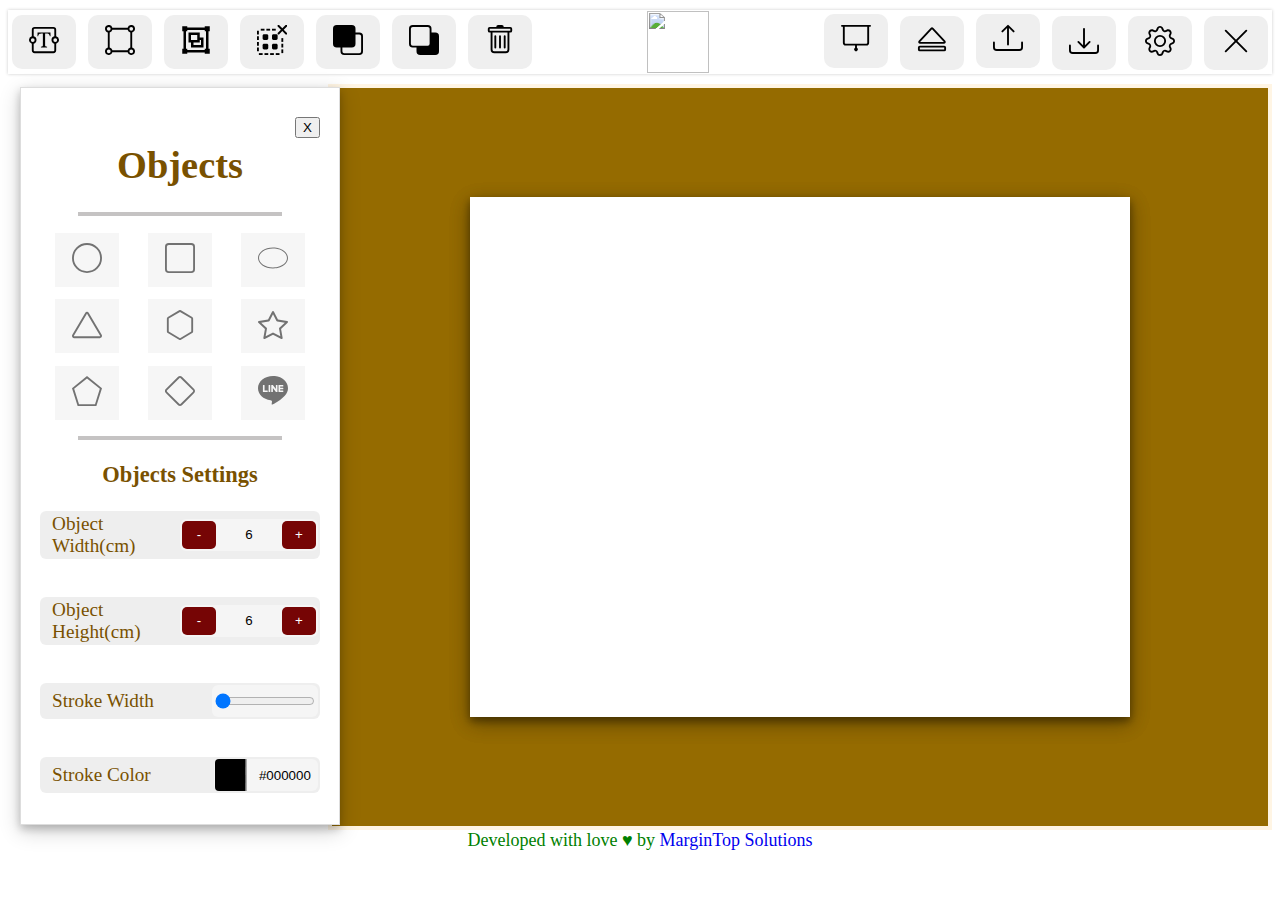
==== index.html @ 61564633 "delete btn + clear bg image" ====
<!DOCTYPE html>
<html>

<head>
  <meta charset="UTF-8">
  <meta name="viewport" content="width=device-width, initial-scale=1">
  <link rel="stylesheet" href="editor.css" />
  <!-- fonts from google -->
  <link rel="stylesheet" href="https://fonts.googleapis.com/css?family=Audiowide|Sofia|Trirong">
  <script src="https://ajax.googleapis.com/ajax/libs/jquery/2.1.1/jquery.min.js"></script>
  <script src="js/fabric.js"></script>
  <script>
    var myImageSRC;
    const onClick = (event) => {
      console.log(event.srcElement.id);
      myImageSRC = document.getElementById(event.srcElement.id).src
      console.log(myImageSRC);
    }
    function updateDiv() {
      var xhttp = new XMLHttpRequest();
      xhttp.onreadystatechange = function () {
        if (this.readyState == 4 && this.status == 200) {
          document.getElementById("fooBar").innerHTML =
            this.responseText;
          var descendents = fooBar.getElementsByTagName('*');

          var i, e, d;
          for (i = 0; i < descendents.length; ++i) {
            e = descendents[i];
            e.addEventListener('mousedown', onClick);
          }
        }
      };
    }
  </script>

  <title>Editor</title>
</head>



<!-- <body onload="ifm.src='upload.html'"> -->

<body>
  <div class="toolbar" id="toolbar">
    <div class="main-buttons">
      <!-- aria-label="..." on the control -->
      <!-- <div class="tooltip">
      <span class="tooltiptext">Add Text</span>

      <button id="text1" onclick="addtext(canvas)">
        <img src="Icons/fonts.svg" alt="Bootstrap" width="32" height="32">
      </button>
    </div> -->
      <div class="tooltip">
        <span class="tooltiptext">Add Textarea</span>
        <button id="textarea1" onclick="addtextarea(canvas)">
          <img src="Icons/textarea-t.svg" alt="Bootstrap" width="32" height="32">
        </button>
      </div>
      <div class="tooltip">
        <span class="tooltiptext">Add Objects</span>

        <button id="shapes1" onclick="openshapespop()">
          <img src="Icons/bounding-box-circles.svg" alt="Bootstrap" width="32" height="32">
        </button>
      </div>
      <div class="tooltip">
        <span class="tooltiptext">Group</span>
        <button id="group1" onclick="groupObjects()">
          <img src="Icons/group-43.svg" alt="Bootstrap" width="39" height="39">
        </button>
      </div>
      <div class="tooltip">
        <span class="tooltiptext">Ungroup</span>
        <button id="ungroup1" onclick="ungroupObjects()">
          <img src="Icons/ungroup.svg" alt="Bootstrap" width="32" height="32">
        </button>
      </div>
      <div class="tooltip">
        <span class="tooltiptext">Bring to Front</span>
        <button id="front1" onclick="sendSelectedObjectforward()">
          <img src="Icons/front.svg" alt="Bootstrap" width="32" height="32">
        </button>
      </div>
      <div class="tooltip">
        <span class="tooltiptext">Sent Back</span>
        <button id="back1" onclick="sendSelectedObjectBack()">
          <img src="Icons/back.svg" alt="Bootstrap" width="32" height="32">
        </button>
      </div>
      <div class="tooltip">
        <span class="tooltiptext">Delete</span>
        <button id="delete1" onclick="deleteSelectedObjectsFromCanvas()">
          <img src="Icons/trash.svg" alt="Bootstrap" width="32" height="32">
        </button>
      </div>
    </div>
    <div class="logo">
      <img src="https://m.verifyd.org/file/engines/1/verifyd-icon.svg" height="62" width="62" alt="">
    </div>
    <div class="extended-buttons">
      <div class="tooltip">
        <span class="tooltiptext">Upload JSON</span>
        <a id="JSONUpload" href="#">
          <button id="uploadJSON">
            <div class="upload-btn-wrapper">
              <img src="Icons/easel3.svg" alt="Upload" width="32" height="32">
              <input id="jsonFileInput" type="file" accept=".json">
            </div>
          </button>
        </a>
      </div>
      <div class="tooltip">
        <span class="tooltiptext">Export JSON</span>
        <a id="JSONDownload" href="#">
          <button id="saveJSON">
            <img src="Icons/eject.svg" alt="Bootstrap" width="32" height="32">
          </button>
        </a>
      </div>
      <div class="tooltip">
        <span class="tooltiptext">Upload Image</span>
        <button id="upload1">
          <div class="upload-btn-wrapper">
            <img src="Icons/upload.svg" alt="Bootstrap" width="32" height="32">
            <Input id="myImg" type="file" accept="Image/">
          </div>
        </button>
      </div>
      <div class="tooltip">
        <span class="tooltiptext">Save</span>
        <a id="lnkDownload" href="#">
          <button id="save1">
            <img src="Icons/download.svg" alt="Bootstrap" width="32" height="32">
          </button>
        </a>
      </div>
      <div class="tooltip">
        <span class="tooltiptext">Settings</span>
        <button id="setting1" onclick="openForm()">
          <img src="Icons/gear.svg" alt="Bootstrap" width="32" height="32">
        </button>
      </div>
      <!-- <div class="tooltip">
      <span class="tooltiptext">Restore Canvas</span>
      <button id="clear1" onclick="restoreCanvas(canvas, svgState, bgUrl)">
        <img src="Icons/arrow-counterclockwise.svg" alt="Bootstrap" width="32" height="32">
      </button>
    </div> -->
      <div class="tooltip">
        <span class="tooltiptext">Clear Canvas</span>
        <button id="clear1" onclick="clearCanvas(canvas, svgState)">
          <img src="Icons/x-lg.svg" alt="Bootstrap" width="32" height="32">
        </button>
      </div>
    </div>
  </div>

  <div class="zoh0" style="margin-top: 10px;">
    <div class="zoh2" id="userInputWindow" style="margin: auto;">
      <canvas id="zbcanvas" style="box-shadow: 0 4px 8px 0 rgb(0 0 0 / 20%), 0 6px 20px 0 rgb(0 0 0 / 19%);"></canvas>
    </div>
    <!--<div class="zoh3">
     <div>
<h5 style="margin-block-start: 0.5em; margin-block-end: 0.5em; font-size: 36px;">Images</h5>
<div class="sidebar">
<div id="fooBar" class="item1">
</div>
</div>
<iframe id="ifm" style="height: 100px; width:270px; border: none;" title="Iframe Example"></iframe>
</div>
  </div> -->
  </div>
  <div class="Footer">
    Developed with love &#9829 by
    <a href="https://margintopsolutions.com.np/">MarginTop Solutions</a>
  </div>

  <div id="mydiv" class="zohpopup">
    <button class="increase" onclick="closediv()" style="float: right;margin-top: 10px;">X</button>
    <h1>Text Properties</h1>
    <hr>

    <div id="text-controls-additional" class="zohinpop">
      <div class="input-container">
        <label for="text-lines-bg-color">Text Color</label>
        <div class="custom-number-input">
          <input id="colorPicker" value="#000000" data-jscolor="{}" id="text-color" size="10"
            style="border-radius: 4px;">
        </div>
      </div>
      <div class="input-container">
        <div style="display: flex; flex-wrap: wrap; gap: 2rem;">
          <div>
            <input type='checkbox' name='fonttype' id="text-cmd-bold">Bold</input>
          </div>
          <div>
            <input type='checkbox' name='fonttype' id="text-cmd-italic">Italic</input>
          </div>
          <div>
            <input type='checkbox' name='fonttype' id="text-cmd-underline">Underline</input>
          </div>
          <div>
            <input type='checkbox' name='fonttype' id="text-cmd-linethrough">Linethrough</input>
          </div>
          <div>
            <input type='checkbox' name='fonttype' id="text-cmd-overline">Overline</input>
          </div>

        </div>
      </div>

      <div class="input-container">
        <label for="font-family" style="display:inline-block">Font family:</label>
        <select id="font-family">
          <option value="system-ui" selected>same as system</option>
          <option value="arial">Arial</option>
          <option value="helvetica">Helvetica</option>
          <option value="myriad pro">Myriad Pro</option>
          <option value="delicious">Delicious</option>
          <option value="verdana">Verdana</option>
          <option value="georgia">Georgia</option>
          <option value="courier">Courier</option>
          <option value="comic sans ms">Comic Sans MS</option>
          <option value="impact">Impact</option>
          <option value="cursive">Cursive</option>
          <option value="serif">Serif</option>
          <option value="sans-serif">Sans-serif</option>
          <option value="math">Math</option>
          <option value="fantasy">fantasy</option>
          <option value="monospace">monospace</option>
          <option value="emoji">emoji</option>
          <option value="sofia">Sofia</option>
        </select>
      </div>

      <div class="input-container">
        <label for="text-align" style="display:inline-block">Text align:</label>
        <select id="text-align">
          <option value="left">Left</option>
          <option value="center">Center</option>
          <option value="right">Right</option>
          <option value="justify">Justify</option>
        </select>
      </div>


      <div class="input-container">
        <label>Font Size</label>
        <div class="custom-number-input">
          <button class="decrease" onclick="txtwidminus(this.val)">-</button>
          <input min="1" value="16" id="text-font-size">
          <button class="increase" onclick="txtwidplus(this.val)">+</button>
        </div>
      </div>


      <div class="input-container">
        <label for="text-lines-bg-color">Back Color</label>
        <div class="custom-number-input">
          <input id="text-lines-bg-color" value="#ffffff" data-jscolor="{}" id="text-color" size="10"
            style="border-radius: 4px;">
        </div>
      </div>

      <div class="input-container">
        <label for="text-lines-bg-color">Stroke Color</label>
        <div class="custom-number-input">
          <input id="text-stroke-color" value="#000000" data-jscolor="{}" id="text-color" size="10"
            style="border-radius: 4px;">
        </div>
      </div>

      <div class="input-container">
        <label>Stroke Width</label>
        <div class="custom-number-input">
          <button class="decrease" onclick="txtstrokeminus(this.val)">-</button>
          <input min="1" value="1" id="text-stroke-width">
          <button class="increase" onclick="txtstrokeplus(this.val)">+</button>
        </div>
      </div>
      <hr>
    </div>
  </div>

  <div class="canpropopup" id="myform">
    <button onclick="closeForm()" style="float: right ;margin-top: 10px;">X</button>
    <h3>Canvas Properties</h3>
    <hr>
    <div class="input-container">
      <label>Canvas Width(cm)</label>
      <div class="custom-number-input">
        <button onclick="substcan()">-</button>
        <input min="1" placeholder="18" value="18" onchange="updtcanw(this.value)" id="enterCanvasWidth">
        <button onclick="additioncan()">+</button>
      </div>
    </div>

    <div class="input-container">
      <label>Canvas Height(cm)</label>
      <div class="custom-number-input">
        <button onclick="substcanhie()">-</button>
        <input min="1" placeholder="14" value="14" onchange="updtcanh(this.value)" id="enterCanvasHeight">
        <button onclick="additioncanhie()">+</button>
      </div>
    </div>

    <div class="input-container">
      <label>Background Color</label>
      <div class="custom-number-input">
        <input id="colorPicker2" value="" data-jscolor="{}" id="text-color" size="10" style="border-radius: 4px;">
      </div>
    </div>

    <div class="input-container">
      <label>Background Image</label>
      <button id="upload1">
        <div class="upload-btn-wrapper">
          <img src="Icons/upload.svg" alt="Bootstrap" width="32" height="32">
          <Input id="file2" type="file" accept="Image/">
        </div>
      </button>
    </div>

    <div style="margin-top: 1rem;">
      <button onclick="clearbgImage()"
        style="background: #760505; padding: 10px; color: white; font-size: 1.2rem; border-radius: 14px;">
        Clear BG Image
      </button>
    </div>
    <hr>
  </div>

  <div id="shapespop" class="shapepopup">
    <button class="increase" onclick="closeshapespop()" style="float: right">X</button>
    <h1>Objects</h1>
    <hr>
    <div class="shape">
      <button class="add_shape" id="circle" data-rel="circle">
        <img src="Icons/circle.svg" draggable="false" alt="Bootstrap" width="32" height="32">
      </button>
      <button class="add_shape" id="rectangle" data-rel="rectangle">
        <img src="Icons/square.svg" draggable="false" alt="Bootstrap" width="32" height="32">
      </button>
      <button class="add_shape" id="text1" data-rel="ellipse">
        <img src="Icons/ellipse.svg" draggable="false" alt="Bootstrap" width="32" height="32">
      </button>
      <button class="add_shape" id="triangle" data-rel="triangle">
        <img src="Icons/triangle.svg" draggable="false" alt="Bootstrap" width="32" height="32">
      </button>
      <button class="add_shape" id="hexagon" data-rel="hexagon">
        <img src="Icons/hexagon.svg" draggable="false" alt="Bootstrap" width="32" height="32">
      </button>
      <button class="add_shape" id="star" data-rel="star">
        <img src="Icons/star.svg" draggable="false" alt="Bootstrap" width="32" height="32">
      </button>
      <button class="add_shape" id="pentagon" data-rel="pentagon">
        <img src="Icons/pentagon.svg" draggable="false" alt="Bootstrap" width="32" height="32">
      </button>
      <button class="add_shape" id="diamond" data-rel="diamond">
        <img src="Icons/diamond.svg" draggable="false" alt="Bootstrap" width="32" height="32">
      </button>
      <button class="add_shape" id="line" data-rel="line">
        <img src="Icons/line.svg" draggable="false" alt="Bootstrap" width="32" height="32">
      </button>
    </div>
    <hr>
    <h3 style="margin-top: 1em; margin-bottom: 1em;">Objects Settings</h3>
    <div style="overflow-y: hidden; display: flex; flex-direction: column; justify-content: space-around; gap: 2em;">
      <div class="input-container">
        <label>Object Width(cm)</label>
        <div class="custom-number-input">
          <button class="decrease" onclick="Osubstcan()">-</button>
          <input min="1" placeholder="6" value="6" onchange="OcanWit(this.value)" id="objectWidth">
          <button class="increase" onclick="Oadditioncan()">+</button>
        </div>
      </div>

      <div class="input-container">
        <label>Object Height(cm)</label>
        <div class="custom-number-input">
          <button class="decrease" onclick="Osubstcanhie()">-</button>
          <input min="1" placeholder="6" value="6" onchange="Ocanhie(this.value)" id="objectHeight">
          <button class="increase" onclick="Oadditioncanhie()">+</button>
        </div>
      </div>
      <div class="input-container">
        <label>Stroke Width</label>
        <div class="custom-number-input" bind-value-to="strokeWidth">
          <input min="1" value="1" style="width: 100px !important;" type="range" id="control_border">
        </div>
      </div>
      <div class="input-container">
        <label for="text-lines-bg-color">Stroke Color</label>
        <div class="custom-number-input">
          <input id="strokeColor" value="#000000" data-jscolor="{}" size="10" style="border-radius: 4px;">
        </div>
      </div>
      <div class="input-container">
        <label for="text-lines-bg-color">Color</label>
        <div class="custom-number-input">
          <input id="colorPicker1" value="#ffffff" data-jscolor="{}" id="text-color">
        </div>
      </div>
    </div>
  </div>
  <div>
  </div>
</body>
<script src="js/jscolor.js"></script>
<script src="js/jscolor.min.js"></script>
<script src="js/editor-pop.js"></script>
<script src="js/editor.js"></script>

</html>
---- editor.css ----
body{
  overflow: hidden;
}

.header {
  display: flex;
  flex-direction: row;
  /* background-color: #f9d561;
  border: 1px solid green; */
  height: 80px;
  box-shadow: 0 4px 8px 0 rgba(0, 0, 0, 0.2), 0 6px 20px 0 rgba(0, 0, 0, 0.19);
}

.side2 {
  align-items: center;
  margin-left: 100px;
  width: 5%;
  border: 1px solid green;

}

.side3 {
  width: 5%;
  align-items: center;
  margin-top: 13px;
  margin-left: 160px;
  border: 1px solid green;
}

div.zoh0 {
  display: flex;
  flex-direction: row;
  align-items: center;
  justify-content: space-between;
  margin-top: 10px;
  margin-left: 25vw;
  height: 82vh;
  border: 4px solid rgb(255, 245, 228);
  background-color: #956b00;
}

.Footer {
  font-size: 18px;
  /* margin-top: 0px; */
  /* position: fixed; */
  bottom: 20px;
  width: 100%;
  text-align: center;
  color: green;
}

.Footer a{
  text-decoration: none;
}

div.shape {
  line-height: 3.2;
  display: flex;
  flex-wrap: wrap;
  justify-content: space-around;
  align-items: center;
  margin-top: 10px;
  overflow: scroll;
  overflow-x: hidden;
  height: 200px;
}

.shape button {
  width: 64px;
  border-radius: 10px;
  height: 54px;
  opacity: .55;
  clear: both;
  margin: 5px;
  border: 0;
  border-radius: unset;
  outline: none;
}

.shape button.active,
.shape button:hover {
  opacity: 1;
  border-left: 1px solid #ccc;
  border-right: 1px solid #ccc;
  box-shadow: inset 5px 0 10px 0 rgba(50, 50, 50, .1);
}

.shape button img,
.shape button svg {
  width: 30px;
  height: 30px;
}


div.zohinpop {
  margin-left: 10px;
  margin-right: 10px;
}

.upload-btn-wrapper {
  position: relative;
  overflow: hidden;
  display: inline-block;
}

.btn {
  border: 3px solid red;
  color: white;
  background-color: red;
  padding: 11px 19px;
  font-size: 15px;
  margin-left: -10px;
  margin-top: 14px;
}

.upload-btn-wrapper input[type=file] {
  font-size: 100px;
  left: 0;
  top: 0;
  opacity: 0;
  width: 50px;
  height: 50px;
  margin-top: -10px;
  margin-left: -10px;
}

.butn {
  border: 3px solid red;
  color: white;
  background-color: red;
  padding: 11px 19px;
  font-size: 15px;
  margin-left: 20px;
  margin-top: 14px;
}

.zoh-butn-wrapper input[type=file] {
  font-size: 100px;
  left: 0;
  top: 0;
  opacity: 0;
  width: 120px;
  height: 45px;
  margin-top: -46px;
  margin-left: 20px;
}

.sidebar {
  display: grid;
  grid-template-columns: auto auto;
  grid-gap: 10px;
  background-color: #f2f2f2;
  padding: 10px;
  text-align: center;
  overflow: scroll;
  height: 300px;
  width: 210px;
  margin-left: 23px;
  border: 1px solid #e1e1e1;
  overflow-x: hidden;
}

.item1 {
  grid-row: 1 / span 2;
  margin-left: 10px;
}

ul {
  list-style-type: none;

}

li {
  margin: 5px;
  margin-left: -30px;
}

hr {
  width: 200px;
  color: #f2f2f2;
  border: 2px solid #c5c3c3;
}

.open-button {
  background-color: #555;
  color: white;
  padding: 16px 20px;
  border: none;
  cursor: pointer;
  opacity: 0.8;
  position: fixed;
  bottom: 0px;
  right: 0px;
  width: 280px;
  margin-top: 10px;
  font-size: 20px;
}

/* The popup form - hidden by default */
div.form-popup {
  display: none;
  position: absolute;
  left: 20px;
  border: 3px solid #f1f1f1;
  box-shadow: 0 4px 8px 0 rgb(0 0 0 / 20%), 0 6px 20px 0 rgb(0 0 0 / 19%);

  top: 177px;
  width: 250px;
  height: 520px;
}

/* Add styles to the form container */
.form-container {
  max-width: 300px;
  padding: 10px;
  background-color: white;
}

/* Full-width input fields */
.form-container input[type=number],
.form-container input[type=number] {
  width: 60%;
  padding: 15px;
  margin: 5px 0 22px 0;
  border: none;
  background: #f1f1f1;
}

/* When the inputs get focus, do something */
.form-container input[type=number]:focus,
.form-container input[type=number]:focus {
  background-color: #ddd;
  outline: none;
}

/* Set a style for the submit/login button */
.form-container .btn {
  background-color: #eeeeee;
  color: white;
  padding: 16px 20px;
  border: none;
  cursor: pointer;
  width: 90%;
  margin-bottom: 10px;
  opacity: 0.8;
  margin-left: 12px;
}

/* Add a red background color to the cancel button */
.form-container .cancel {
  background-color: red;
}

/* Add some hover effects to buttons */
.form-container .btn:hover,
.open-button:hover {
  opacity: 1;
}

#custom-button {
  padding: 10px;
  color: white;
  background-color: #009578;
  border: 1px solid #000;
  border-radius: 5px;
  cursor: pointer;
}

#custom-button:hover {
  background-color: #00b28f;
}

#custom-text {
  margin-left: 10px;
  font-family: sans-serif;
  color: #aaa;
}

div.upload-wrapper {
  color: white;
  font-weight: bold;
  display: flex;
}

input[type="file"] {
  position: absolute;
}

input[type="submit"] {
  border: 3px solid #555;
  color: white;
  background: #666;
  margin: 10px 0;
  border-radius: 5px;
  font-weight: bold;
  padding: 5px 20px;
  cursor: pointer;
}

input[type="submit"]:hover {
  background: #555;
}

label[for="file-upload"] {
  padding: 0.7rem;
  display: inline-block;
  background: #fa5200;
  cursor: pointer;
  border: 3px solid #ca3103;
  border-radius: 0 5px 5px 0;
  border-left: 0;
}

label[for="file-upload"]:hover {
  background: #ca3103;
}

span.file-name {
  padding: 0.7rem 3rem 0.7rem 0.7rem;
  white-space: nowrap;
  overflow: hidden;
  background: #ffb543;
  color: black;
  border: 3px solid #f0980f;
  border-radius: 5px 0 0 5px;
  border-right: 0;
}

.toolbar {
  line-height: 0;
  box-shadow: 0 0 3px 0 rgba(50, 50, 50, .25);
  display: flex;
  justify-content: space-between;
  align-items: center;
  margin-top: 10px;
}

.toolbar button {
  width: 64px;
  height: 54px;
  margin: 4px;
  border: 0;
  border-radius: 10px;

}

.toolbar button.active,
.toolbar button:hover {
    background-color: #ff1;
  box-shadow: 5px 0 10px 0 #aa1;
}

.toolbar button img,
.toolbar button svg {
  width: 30px;
  height: 30px;
}

.toolpanel {
  width: 300px;
  top: 0;
  left: 0;
  height: 100%;
  border: 1px solid #ddd;
  transition: all .4s;
  box-sizing: border-box;
  text-align: left;
  font-size: 13px;
  color: #777;
  display: none;
  position: absolute;
  z-index: 9999;
}

.toolpanel.closed {
  left: -300px;
}

.toolpanel.visible {
  display: initial;
}

div.shapepopup {
  display: block;
  padding: 1.5em 1em;
  width: 25vw;
  margin: 10px;
  text-align: center;
  left: 10px;
  overflow-y: scroll;
  height: 82vh;
  border: 1px solid #e1e1e1;
  background-color: #fff;
  box-shadow: 0 4px 8px 0 rgb(0 0 0 / 20%), 0 6px 20px 0 rgb(0 0 0 / 19%);
  top: 77px;
  border: 1px solid #ddd;
  transition: all .4s;
  box-sizing: border-box;
  font-size: 1.2em;
  color: #795100;
  position: absolute;
}

.shapepopup .content {
  /* padding: 20px;*/
  position: relative;
  height: -webkit-fill-available;
  height: -ms-fill-available;
  height: fill-available;
  height: -moz-fill-available;
}

.shapepopup .title {
  font-weight: 700;
  margin: 0;
  padding-bottom: 10px;
  width: 100%;
  border-bottom: 1px solid #ddd;
  color: #333;
  text-transform: uppercase;
}

.shapepopup .content .hide-show-handler {
  position: absolute;
  top: calc(50% - 40px);
  right: -42px;
  width: 40px;
  height: 80px;
  background-color: #ffdf89;
  border: 1px solid #ddd;
  border-top-right-radius: 3px;
  border-bottom-right-radius: 3px;
  cursor: pointer;

  background-image: url('/lib/caret-left.svg');
  background-size: 10px;
  background-repeat: no-repeat;
  background-position: center center;
}

.shapepopup .input-container {
  display: flex;
  justify-content: space-between;
  align-items: center;
  padding: 0.1em;
  border-radius: 6px;
  margin-top: 0;
  background-color: #0001;
  /* width: fit-content; */
}

.shapepopup .input-container label {
  width: 45%;
  text-align: left;
  margin-left: 10px;
}

.shapepopup .input-container select {
  height: 29px;
  border: 1px solid #ccc;
  border-radius: 5px;
  outline: none;
}

.shapepopup .input-container .sp-replacer {
  width: 50%;
}

.shapepopup .input-container .custom-number-input {
  display: flex;
  align-items: center;
  justify-content: space-between;
  padding: 1px;
  height: 30px;
  background-color: #fff6;
  border-radius: 6px;
  text-align: center;
}

.shapepopup .input-container .custom-number-input button {
  width: 36px !important;
  height: 30px !important;
  background-color: #760505;
  background-clip: padding-box;
  border-radius: 6px;
  color: #ffffff;
  border: 1px solid transparent;
  cursor: pointer;
  outline: none;
}

.shapepopup .input-container .custom-number-input input {
  height: 30px !important;
  width: 60px !important;
  background: transparent !important;
  border: none;
  outline: none;
  text-align: center;
}

.shapepopup .input-container .custom-number-input input::-webkit-outer-spin-button,
.shapepopup .input-container .custom-number-input input::-webkit-inner-spin-button {
  -webkit-appearance: none;
  margin: 0;
}


div.zohpopup {
  display: none;
  padding: 1.5em 1em;
  width: 25vw;
  margin: 10px;
  text-align: center;
  left: 10px;
  height: 82vh;
  overflow-y: scroll;
  border: 1px solid #e1e1e1;
  background-color: #fff;
  box-shadow: 0 4px 8px 0 rgb(0 0 0 / 20%), 0 6px 20px 0 rgb(0 0 0 / 19%);
  top: 77px;
  border: 1px solid #ddd;
  transition: all .4s;
  box-sizing: border-box;
  font-size: 1.2rem;
  color: #795100;
  position: absolute;
}

.zohpopup .content {
  padding: 20px;
  position: relative;
  height: -webkit-fill-available;
  height: -ms-fill-available;
  height: fill-available;
  height: -moz-fill-available;
}

.zohpopup .title {
  font-weight: 700;
  margin: 0;
  padding-bottom: 10px;
  width: 100%;
  border-bottom: 1px solid #448ba7;
  text-transform: uppercase;
}

.zohpopup .content .hide-show-handler {
  position: absolute;
  top: calc(50% - 40px);
  right: -42px;
  width: 40px;
  height: 80px;
  background-color: #eeeeee;
  border: 1px solid #ddd;
  border-top-right-radius: 3px;
  border-bottom-right-radius: 3px;
  cursor: pointer;

  background-image: url('/lib/caret-left.svg');
  background-size: 10px;
  background-repeat: no-repeat;
  background-position: center center;
}

.zohpopup .input-container {
  display: flex;
  gap: 4px;
  align-items: center;
  padding: 0.5em;
  margin: 2em;
  border-radius: 6px;
  background-color: #0001;
}

.zohpopup .input-container label {
  width: 60%;
  text-align: left;
  margin-left: 10px;
}

.zohpopup .input-container select {
  width: 50%;
  height: 29px;
  border: 1px solid #ccc;
  border-radius: 5px;
  outline: none;
}

.zohpopup .input-container .sp-replacer {
  width: 50%;
}

.zohpopup .input-container .custom-number-input {
  display: flex;
  align-items: center;
  padding: 1px;
  height: 30px;
  background-color: #fff6;
  border-radius: 6px;
  text-align: center;
}

.zohpopup .input-container .custom-number-input button {
  width: 36px !important;
  height: 30px !important;
  background-color: #760505;
  background-clip: padding-box;
  border-radius: 6px;
  color: #ffffff;
  border: 1px solid transparent;
  cursor: pointer;
  outline: none;
}

.zohpopup .input-container .custom-number-input input {
  height: 30px !important;
  width: 60px !important;
  background: transparent !important;
  border: none;
  outline: none;
  text-align: center;
}

.zohpopup .input-container .custom-number-input input::-webkit-outer-spin-button,
.zohpopup .input-container .custom-number-input input::-webkit-inner-spin-button {
  -webkit-appearance: none;
  margin: 0;
}

div.canpropopup {
  display: none;
  padding: 1.5em 1em;
  width: auto;
  height: auto;
  max-width: 25vw;
  margin: 10px;
  text-align: center;
  left: 10px;
  border: 1px solid #e1e1e1;
  background-color: #fff;
  box-shadow: 0 4px 8px 0 rgb(0 0 0 / 20%), 0 6px 20px 0 rgb(0 0 0 / 19%);
  top: 77px;
  border: 1px solid #ddd;
  transition: all .4s;
  box-sizing: border-box;
  font-size: 1.2em;
  color: #795100;
  position: absolute;
}

.canpropopup .content {
  padding: 20px;
  position: relative;
  height: -webkit-fill-available;
  height: -ms-fill-available;
  height: fill-available;
  height: -moz-fill-available;
}

.canpropopup .title {
  font-weight: 700;
  margin: 0;
  padding-bottom: 10px;
  width: 100%;
  border-bottom: 1px solid #448ba7;
  text-transform: uppercase;
}

.canpropopup .content .hide-show-handler {
  position: absolute;
  top: calc(50% - 40px);
  right: -42px;
  width: 40px;
  height: 80px;
  background-color: #d22525;
  border: 1px solid #ddd;
  border-top-right-radius: 3px;
  border-bottom-right-radius: 3px;
  cursor: pointer;

  background-image: url('/lib/caret-left.svg');
  background-size: 10px;
  background-repeat: no-repeat;
  background-position: center center;
}

.canpropopup .input-container {
  display: flex;
  justify-content: space-between;
  gap: 4px;
  align-items: center;
  padding: 0.1em;
  margin-top: 1em;
  border-radius: 6px;
  background-color: #0001;
  /* width: fit-content; */
}

.canpropopup .input-container label {
  width: 60%;
  text-align: left;
  margin-left: 10px;
}

.canpropopup .input-container select {
  width: 50%;
  height: 29px;
  border: 1px solid #b14141;
  border-radius: 5px;
  outline: none;
}

.canpropopup .input-container .sp-replacer {
  width: 50%;
}

.canpropopup .input-container .custom-number-input {
  display: flex;
  align-items: center;
  padding: 1px;
  height: 30px;
  background-color: #fff6;
  border-radius: 6px;
  text-align: center;
}

.canpropopup .input-container .custom-number-input button {
  width: 36px !important;
  height: 30px !important;
  background-color: #760505;
  background-clip: padding-box;
  border-radius: 6px;
  color: #ffffff;
  border: 1px solid transparent;
  cursor: pointer;
  outline: none;
}

.canpropopup .input-container .custom-number-input input {
  height: 30px !important;
  width: 60px !important;
  background: transparent !important;
  border: none;
  outline: none;
  text-align: center;
}

.canpropopup .input-container .custom-number-input input::-webkit-outer-spin-button,
.canpropopup .input-container .custom-number-input input::-webkit-inner-spin-button {
  -webkit-appearance: none;
  margin: 0;
}

.tooltip {
  position: relative;
  display: inline-block;
}

.tooltip .tooltiptext {
  visibility: hidden;
  width: 120px;
  background-color: rgb(168, 89, 89);
  color: black;
  text-align: center;
  border-radius: 6px;
  padding: 15px 0;
  position: absolute;
  z-index: 1;
  top: 110%;
  left: 50%;
  margin-left: -60px;
  box-shadow: 0 4px 8px 0 rgb(0 0 0 / 20%), 0 6px 20px 0 rgb(0 0 0 / 19%);
}

.tooltip .tooltiptext::after {
  content: "";
  position: absolute;
  bottom: 100%;
  left: 50%;
  margin-left: -5px;
  border-width: 5px;
  border-style: solid;
  border-color: transparent transparent white transparent;
}

.tooltip:hover .tooltiptext {
  visibility: visible;
}
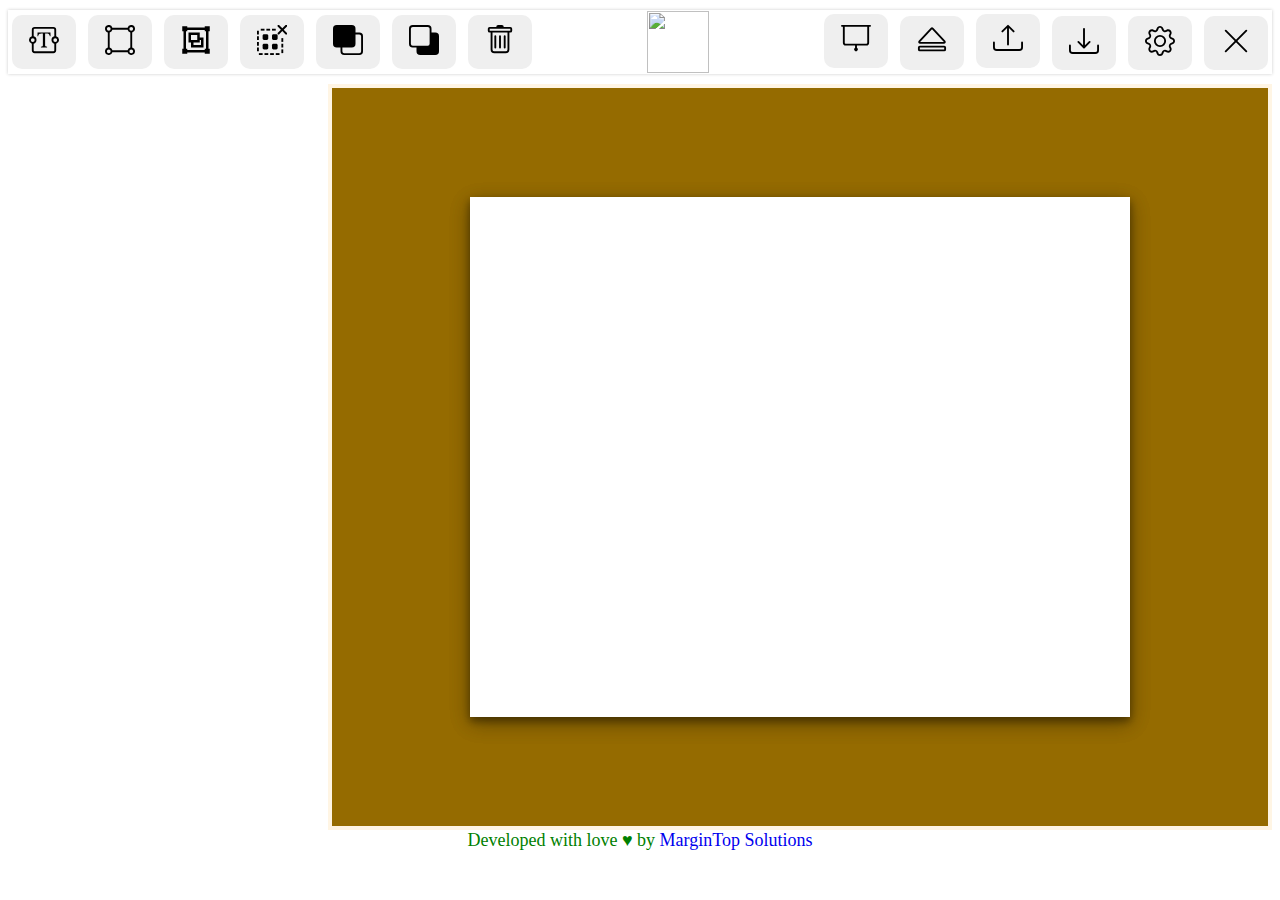
==== commit ff984c94: "css cleaning" ====
--- a/index.html
+++ b/index.html
@@ -177,7 +177,7 @@
     <a href="https://margintopsolutions.com.np/">MarginTop Solutions</a>
   </div>
 
-  <div id="mydiv" class="zohpopup">
+  <div id="mydiv" class="props-popup">
     <button class="increase" onclick="closediv()" style="float: right;margin-top: 10px;">X</button>
     <h1>Text Properties</h1>
     <hr>
@@ -284,7 +284,7 @@
     </div>
   </div>
 
-  <div class="canpropopup" id="myform">
+  <div class="props-popup" id="myform">
     <button onclick="closeForm()" style="float: right ;margin-top: 10px;">X</button>
     <h3>Canvas Properties</h3>
     <hr>
@@ -332,7 +332,7 @@
     <hr>
   </div>
 
-  <div id="shapespop" class="shapepopup">
+  <div id="shapespop" class="props-popup">
     <button class="increase" onclick="closeshapespop()" style="float: right">X</button>
     <h1>Objects</h1>
     <hr>
@@ -366,19 +366,20 @@
       </button>
     </div>
     <hr>
-    <h3 style="margin-top: 1em; margin-bottom: 1em;">Objects Settings</h3>
-    <div style="overflow-y: hidden; display: flex; flex-direction: column; justify-content: space-around; gap: 2em;">
-      <div class="input-container">
-        <label>Object Width(cm)</label>
+    <h3 style="margin:1em 0;">Objects Settings</h3>
+    
+    <div>
+
+      <div class="input-container">
+        <label>Object Width (cm)</label>
         <div class="custom-number-input">
           <button class="decrease" onclick="Osubstcan()">-</button>
           <input min="1" placeholder="6" value="6" onchange="OcanWit(this.value)" id="objectWidth">
           <button class="increase" onclick="Oadditioncan()">+</button>
         </div>
       </div>
-
-      <div class="input-container">
-        <label>Object Height(cm)</label>
+      <div class="input-container">
+        <label>Object Height (cm)</label>
         <div class="custom-number-input">
           <button class="decrease" onclick="Osubstcanhie()">-</button>
           <input min="1" placeholder="6" value="6" onchange="Ocanhie(this.value)" id="objectHeight">
@@ -394,7 +395,7 @@
       <div class="input-container">
         <label for="text-lines-bg-color">Stroke Color</label>
         <div class="custom-number-input">
-          <input id="strokeColor" value="#000000" data-jscolor="{}" size="10" style="border-radius: 4px;">
+          <input id="strokeColor" value="#000000" data-jscolor="{}" size="10">
         </div>
       </div>
       <div class="input-container">
@@ -403,6 +404,7 @@
           <input id="colorPicker1" value="#ffffff" data-jscolor="{}" id="text-color">
         </div>
       </div>
+
     </div>
   </div>
   <div>
--- a/editor.css
+++ b/editor.css
@@ -1,4 +1,4 @@
-body{
+body {
   overflow: hidden;
 }
 
@@ -49,7 +49,7 @@
   color: green;
 }
 
-.Footer a{
+.Footer a {
   text-decoration: none;
 }
 
@@ -346,7 +346,7 @@
 
 .toolbar button.active,
 .toolbar button:hover {
-    background-color: #ff1;
+  background-color: #ff1;
   box-shadow: 5px 0 10px 0 #aa1;
 }
 
@@ -379,7 +379,7 @@
 .toolpanel.visible {
   display: initial;
 }
-
+/* 
 div.shapepopup {
   display: block;
   padding: 1.5em 1em;
@@ -402,7 +402,7 @@
 }
 
 .shapepopup .content {
-  /* padding: 20px;*/
+  /* padding: 20px;
   position: relative;
   height: -webkit-fill-available;
   height: -ms-fill-available;
@@ -446,7 +446,7 @@
   border-radius: 6px;
   margin-top: 0;
   background-color: #0001;
-  /* width: fit-content; */
+  /* width: fit-content; 
 }
 
 .shapepopup .input-container label {
@@ -502,10 +502,10 @@
 .shapepopup .input-container .custom-number-input input::-webkit-inner-spin-button {
   -webkit-appearance: none;
   margin: 0;
-}
-
-
-div.zohpopup {
+} */
+
+
+.props-popup {
   display: none;
   padding: 1.5em 1em;
   width: 25vw;
@@ -526,7 +526,7 @@
   position: absolute;
 }
 
-.zohpopup .content {
+/* .props-popup .content {
   padding: 20px;
   position: relative;
   height: -webkit-fill-available;
@@ -535,16 +535,7 @@
   height: -moz-fill-available;
 }
 
-.zohpopup .title {
-  font-weight: 700;
-  margin: 0;
-  padding-bottom: 10px;
-  width: 100%;
-  border-bottom: 1px solid #448ba7;
-  text-transform: uppercase;
-}
-
-.zohpopup .content .hide-show-handler {
+.props-popup .content .hide-show-handler {
   position: absolute;
   top: calc(50% - 40px);
   right: -42px;
@@ -560,37 +551,36 @@
   background-size: 10px;
   background-repeat: no-repeat;
   background-position: center center;
-}
-
-.zohpopup .input-container {
-  display: flex;
-  gap: 4px;
-  align-items: center;
-  padding: 0.5em;
-  margin: 2em;
+} */
+
+.props-popup .input-container {
+  display: flex;
+  justify-content: space-between;
+  padding: 0.8em;
+  margin: 2rem;
   border-radius: 6px;
   background-color: #0001;
 }
 
-.zohpopup .input-container label {
-  width: 60%;
+.props-popup .input-container label {
   text-align: left;
-  margin-left: 10px;
-}
-
-.zohpopup .input-container select {
+  align-self: center;
+}
+
+.props-popup .input-container select {
   width: 50%;
-  height: 29px;
+  height: 2rem;
+  padding: 0.4rem;
   border: 1px solid #ccc;
   border-radius: 5px;
-  outline: none;
-}
-
-.zohpopup .input-container .sp-replacer {
+  font-size: 1rem;
+}
+
+.props-popup .input-container .sp-replacer {
   width: 50%;
 }
 
-.zohpopup .input-container .custom-number-input {
+.props-popup .input-container .custom-number-input {
   display: flex;
   align-items: center;
   padding: 1px;
@@ -600,7 +590,7 @@
   text-align: center;
 }
 
-.zohpopup .input-container .custom-number-input button {
+.props-popup .input-container .custom-number-input button {
   width: 36px !important;
   height: 30px !important;
   background-color: #760505;
@@ -612,7 +602,7 @@
   outline: none;
 }
 
-.zohpopup .input-container .custom-number-input input {
+.props-popup .input-container .custom-number-input input {
   height: 30px !important;
   width: 60px !important;
   background: transparent !important;
@@ -621,132 +611,8 @@
   text-align: center;
 }
 
-.zohpopup .input-container .custom-number-input input::-webkit-outer-spin-button,
-.zohpopup .input-container .custom-number-input input::-webkit-inner-spin-button {
-  -webkit-appearance: none;
-  margin: 0;
-}
-
-div.canpropopup {
-  display: none;
-  padding: 1.5em 1em;
-  width: auto;
-  height: auto;
-  max-width: 25vw;
-  margin: 10px;
-  text-align: center;
-  left: 10px;
-  border: 1px solid #e1e1e1;
-  background-color: #fff;
-  box-shadow: 0 4px 8px 0 rgb(0 0 0 / 20%), 0 6px 20px 0 rgb(0 0 0 / 19%);
-  top: 77px;
-  border: 1px solid #ddd;
-  transition: all .4s;
-  box-sizing: border-box;
-  font-size: 1.2em;
-  color: #795100;
-  position: absolute;
-}
-
-.canpropopup .content {
-  padding: 20px;
-  position: relative;
-  height: -webkit-fill-available;
-  height: -ms-fill-available;
-  height: fill-available;
-  height: -moz-fill-available;
-}
-
-.canpropopup .title {
-  font-weight: 700;
-  margin: 0;
-  padding-bottom: 10px;
-  width: 100%;
-  border-bottom: 1px solid #448ba7;
-  text-transform: uppercase;
-}
-
-.canpropopup .content .hide-show-handler {
-  position: absolute;
-  top: calc(50% - 40px);
-  right: -42px;
-  width: 40px;
-  height: 80px;
-  background-color: #d22525;
-  border: 1px solid #ddd;
-  border-top-right-radius: 3px;
-  border-bottom-right-radius: 3px;
-  cursor: pointer;
-
-  background-image: url('/lib/caret-left.svg');
-  background-size: 10px;
-  background-repeat: no-repeat;
-  background-position: center center;
-}
-
-.canpropopup .input-container {
-  display: flex;
-  justify-content: space-between;
-  gap: 4px;
-  align-items: center;
-  padding: 0.1em;
-  margin-top: 1em;
-  border-radius: 6px;
-  background-color: #0001;
-  /* width: fit-content; */
-}
-
-.canpropopup .input-container label {
-  width: 60%;
-  text-align: left;
-  margin-left: 10px;
-}
-
-.canpropopup .input-container select {
-  width: 50%;
-  height: 29px;
-  border: 1px solid #b14141;
-  border-radius: 5px;
-  outline: none;
-}
-
-.canpropopup .input-container .sp-replacer {
-  width: 50%;
-}
-
-.canpropopup .input-container .custom-number-input {
-  display: flex;
-  align-items: center;
-  padding: 1px;
-  height: 30px;
-  background-color: #fff6;
-  border-radius: 6px;
-  text-align: center;
-}
-
-.canpropopup .input-container .custom-number-input button {
-  width: 36px !important;
-  height: 30px !important;
-  background-color: #760505;
-  background-clip: padding-box;
-  border-radius: 6px;
-  color: #ffffff;
-  border: 1px solid transparent;
-  cursor: pointer;
-  outline: none;
-}
-
-.canpropopup .input-container .custom-number-input input {
-  height: 30px !important;
-  width: 60px !important;
-  background: transparent !important;
-  border: none;
-  outline: none;
-  text-align: center;
-}
-
-.canpropopup .input-container .custom-number-input input::-webkit-outer-spin-button,
-.canpropopup .input-container .custom-number-input input::-webkit-inner-spin-button {
+.props-popup .input-container .custom-number-input input::-webkit-outer-spin-button,
+.props-popup .input-container .custom-number-input input::-webkit-inner-spin-button {
   -webkit-appearance: none;
   margin: 0;
 }
@@ -785,4 +651,129 @@
 
 .tooltip:hover .tooltiptext {
   visibility: visible;
-}+}
+
+/* 
+  div.canpropopup {
+    display: none;
+    padding: 1.5em 1em;
+    width: auto;
+    height: auto;
+    max-width: 25vw;
+    margin: 10px;
+    text-align: center;
+    left: 10px;
+    border: 1px solid #e1e1e1;
+    background-color: #fff;
+    box-shadow: 0 4px 8px 0 rgb(0 0 0 / 20%), 0 6px 20px 0 rgb(0 0 0 / 19%);
+    top: 77px;
+    border: 1px solid #ddd;
+    transition: all .4s;
+    box-sizing: border-box;
+    font-size: 1.2em;
+    color: #795100;
+    position: absolute;
+  }
+  
+  .canpropopup .content {
+    padding: 20px;
+    position: relative;
+    height: -webkit-fill-available;
+    height: -ms-fill-available;
+    height: fill-available;
+    height: -moz-fill-available;
+  }
+  
+  .canpropopup .title {
+    font-weight: 700;
+    margin: 0;
+    padding-bottom: 10px;
+    width: 100%;
+    border-bottom: 1px solid #448ba7;
+    text-transform: uppercase;
+  }
+  
+  .canpropopup .content .hide-show-handler {
+    position: absolute;
+    top: calc(50% - 40px);
+    right: -42px;
+    width: 40px;
+    height: 80px;
+    background-color: #d22525;
+    border: 1px solid #ddd;
+    border-top-right-radius: 3px;
+    border-bottom-right-radius: 3px;
+    cursor: pointer;
+  
+    background-image: url('/lib/caret-left.svg');
+    background-size: 10px;
+    background-repeat: no-repeat;
+    background-position: center center;
+  }
+  
+  .canpropopup .input-container {
+    display: flex;
+    justify-content: space-between;
+    gap: 4px;
+    align-items: center;
+    padding: 0.1em;
+    margin-top: 1em;
+    border-radius: 6px;
+    background-color: #0001;
+    /* width: fit-content; 
+  }
+  
+  .canpropopup .input-container label {
+    width: 60%;
+    text-align: left;
+    margin-left: 10px;
+  }
+  
+  .canpropopup .input-container select {
+    width: 50%;
+    height: 29px;
+    border: 1px solid #b14141;
+    border-radius: 5px;
+    outline: none;
+  }
+  
+  .canpropopup .input-container .sp-replacer {
+    width: 50%;
+  }
+  
+  .canpropopup .input-container .custom-number-input {
+    display: flex;
+    align-items: center;
+    padding: 1px;
+    height: 30px;
+    background-color: #fff6;
+    border-radius: 6px;
+    text-align: center;
+  }
+  
+  .canpropopup .input-container .custom-number-input button {
+    width: 36px !important;
+    height: 30px !important;
+    background-color: #760505;
+    background-clip: padding-box;
+    border-radius: 6px;
+    color: #ffffff;
+    border: 1px solid transparent;
+    cursor: pointer;
+    outline: none;
+  }
+  
+  .canpropopup .input-container .custom-number-input input {
+    height: 30px !important;
+    width: 60px !important;
+    background: transparent !important;
+    border: none;
+    outline: none;
+    text-align: center;
+  }
+  
+  .canpropopup .input-container .custom-number-input input::-webkit-outer-spin-button,
+  .canpropopup .input-container .custom-number-input input::-webkit-inner-spin-button {
+    -webkit-appearance: none;
+    margin: 0;
+  } */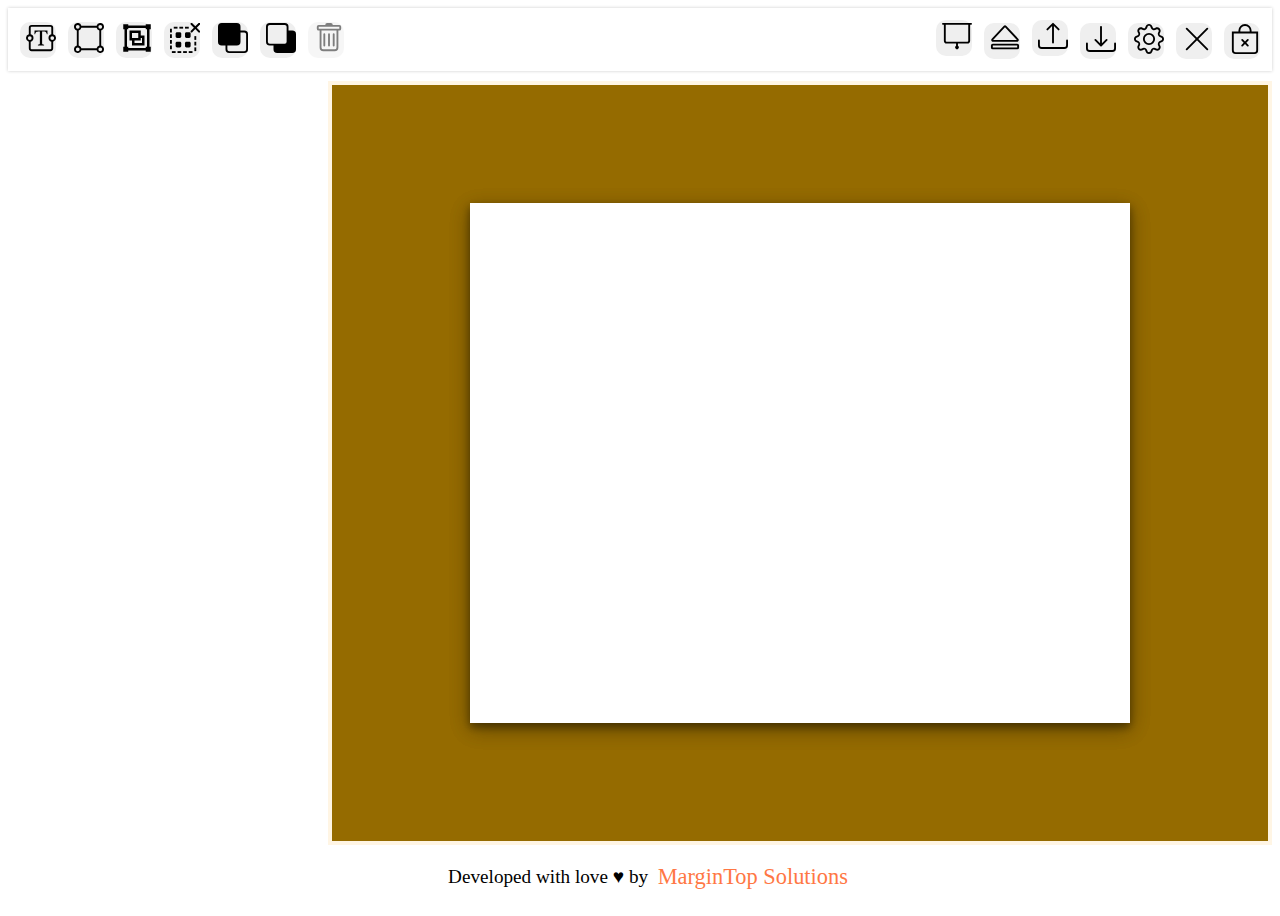
==== commit f22edcdb: "delete btn & clear bg" ====
--- a/index.html
+++ b/index.html
@@ -51,61 +51,63 @@
       <button id="text1" onclick="addtext(canvas)">
         <img src="Icons/fonts.svg" alt="Bootstrap" width="32" height="32">
       </button>
-    </div> -->
+      </div> -->
       <div class="tooltip">
         <span class="tooltiptext">Add Textarea</span>
         <button id="textarea1" onclick="addtextarea(canvas)">
-          <img src="Icons/textarea-t.svg" alt="Bootstrap" width="32" height="32">
+          <img src="Icons/textarea-t.svg" alt="Bootstrap" >
         </button>
       </div>
       <div class="tooltip">
         <span class="tooltiptext">Add Objects</span>
 
         <button id="shapes1" onclick="openshapespop()">
-          <img src="Icons/bounding-box-circles.svg" alt="Bootstrap" width="32" height="32">
+          <img src="Icons/bounding-box-circles.svg" alt="Bootstrap" >
         </button>
       </div>
       <div class="tooltip">
         <span class="tooltiptext">Group</span>
         <button id="group1" onclick="groupObjects()">
-          <img src="Icons/group-43.svg" alt="Bootstrap" width="39" height="39">
+          <img src="Icons/group-43.svg" alt="Bootstrap">
         </button>
       </div>
       <div class="tooltip">
         <span class="tooltiptext">Ungroup</span>
         <button id="ungroup1" onclick="ungroupObjects()">
-          <img src="Icons/ungroup.svg" alt="Bootstrap" width="32" height="32">
+          <img src="Icons/ungroup.svg" alt="Bootstrap">
         </button>
       </div>
       <div class="tooltip">
         <span class="tooltiptext">Bring to Front</span>
         <button id="front1" onclick="sendSelectedObjectforward()">
-          <img src="Icons/front.svg" alt="Bootstrap" width="32" height="32">
+          <img src="Icons/front.svg" alt="Bootstrap">
         </button>
       </div>
       <div class="tooltip">
         <span class="tooltiptext">Sent Back</span>
         <button id="back1" onclick="sendSelectedObjectBack()">
-          <img src="Icons/back.svg" alt="Bootstrap" width="32" height="32">
+          <img src="Icons/back.svg" alt="Bootstrap" >
         </button>
       </div>
       <div class="tooltip">
         <span class="tooltiptext">Delete</span>
-        <button id="delete1" onclick="deleteSelectedObjectsFromCanvas()">
-          <img src="Icons/trash.svg" alt="Bootstrap" width="32" height="32">
-        </button>
-      </div>
-    </div>
+        <button id="delete1" onclick="deleteSelectedObjectsFromCanvas()" style="opacity: 0.5;">
+          <img src="Icons/trash.svg" alt="Bootstrap" >
+        </button>
+      </div>
+    </div>
+
     <div class="logo">
-      <img src="https://m.verifyd.org/file/engines/1/verifyd-icon.svg" height="62" width="62" alt="">
-    </div>
+      <img src="https://m.verifyd.org/file/engines/1/verifyd-icon.svg" alt="" style="height: 4vh; padding: 0.5rem;">
+    </div>
+    
     <div class="extended-buttons">
       <div class="tooltip">
         <span class="tooltiptext">Upload JSON</span>
         <a id="JSONUpload" href="#">
           <button id="uploadJSON">
             <div class="upload-btn-wrapper">
-              <img src="Icons/easel3.svg" alt="Upload" width="32" height="32">
+              <img src="Icons/easel3.svg" alt="Upload">
               <input id="jsonFileInput" type="file" accept=".json">
             </div>
           </button>
@@ -115,7 +117,7 @@
         <span class="tooltiptext">Export JSON</span>
         <a id="JSONDownload" href="#">
           <button id="saveJSON">
-            <img src="Icons/eject.svg" alt="Bootstrap" width="32" height="32">
+            <img src="Icons/eject.svg" alt="Bootstrap">
           </button>
         </a>
       </div>
@@ -123,7 +125,7 @@
         <span class="tooltiptext">Upload Image</span>
         <button id="upload1">
           <div class="upload-btn-wrapper">
-            <img src="Icons/upload.svg" alt="Bootstrap" width="32" height="32">
+            <img src="Icons/upload.svg" alt="Bootstrap" >
             <Input id="myImg" type="file" accept="Image/">
           </div>
         </button>
@@ -132,14 +134,14 @@
         <span class="tooltiptext">Save</span>
         <a id="lnkDownload" href="#">
           <button id="save1">
-            <img src="Icons/download.svg" alt="Bootstrap" width="32" height="32">
+            <img src="Icons/download.svg" alt="Bootstrap">
           </button>
         </a>
       </div>
       <div class="tooltip">
         <span class="tooltiptext">Settings</span>
         <button id="setting1" onclick="openForm()">
-          <img src="Icons/gear.svg" alt="Bootstrap" width="32" height="32">
+          <img src="Icons/gear.svg" alt="Bootstrap">
         </button>
       </div>
       <!-- <div class="tooltip">
@@ -151,9 +153,17 @@
       <div class="tooltip">
         <span class="tooltiptext">Clear Canvas</span>
         <button id="clear1" onclick="clearCanvas(canvas, svgState)">
-          <img src="Icons/x-lg.svg" alt="Bootstrap" width="32" height="32">
-        </button>
-      </div>
+          <img src="Icons/x-lg.svg" alt="Bootstrap">
+        </button>
+      </div>
+
+      <div class="tooltip">
+        <span class="tooltiptext">Clear Background</span>
+        <button onclick="clearbgImage()">
+          <img src="Icons/bag-x.svg" alt="Bootstrap">
+        </button>
+      </div>
+
     </div>
   </div>
 
@@ -173,7 +183,7 @@
   </div> -->
   </div>
   <div class="Footer">
-    Developed with love &#9829 by
+    <p>Developed with love &#9829 by &nbsp;</p>
     <a href="https://margintopsolutions.com.np/">MarginTop Solutions</a>
   </div>
 
@@ -322,13 +332,6 @@
         </div>
       </button>
     </div>
-
-    <div style="margin-top: 1rem;">
-      <button onclick="clearbgImage()"
-        style="background: #760505; padding: 10px; color: white; font-size: 1.2rem; border-radius: 14px;">
-        Clear BG Image
-      </button>
-    </div>
     <hr>
   </div>
 
--- a/editor.css
+++ b/editor.css
@@ -5,9 +5,6 @@
 .header {
   display: flex;
   flex-direction: row;
-  /* background-color: #f9d561;
-  border: 1px solid green; */
-  height: 80px;
   box-shadow: 0 4px 8px 0 rgba(0, 0, 0, 0.2), 0 6px 20px 0 rgba(0, 0, 0, 0.19);
 }
 
@@ -34,23 +31,25 @@
   justify-content: space-between;
   margin-top: 10px;
   margin-left: 25vw;
-  height: 82vh;
+  height: 84vh;
   border: 4px solid rgb(255, 245, 228);
   background-color: #956b00;
 }
 
 .Footer {
-  font-size: 18px;
-  /* margin-top: 0px; */
-  /* position: fixed; */
-  bottom: 20px;
-  width: 100%;
-  text-align: center;
-  color: green;
+  font-size: 1.2rem;
+  display: flex;
+  justify-content: center;
+  align-items: center;
+  width: 100vw;
+  height: 7vh;
+  color: #000;
 }
 
 .Footer a {
   text-decoration: none;
+  font-size: 1.4rem;
+  color: #f74;
 }
 
 div.shape {
@@ -327,21 +326,20 @@
 }
 
 .toolbar {
-  line-height: 0;
   box-shadow: 0 0 3px 0 rgba(50, 50, 50, .25);
   display: flex;
   justify-content: space-between;
   align-items: center;
-  margin-top: 10px;
+  padding: 0 0.5rem;
+  height: 7vh;
 }
 
 .toolbar button {
-  width: 64px;
-  height: 54px;
+  height:4vh;
+  width: 4vh;
   margin: 4px;
   border: 0;
   border-radius: 10px;
-
 }
 
 .toolbar button.active,
@@ -379,6 +377,156 @@
 .toolpanel.visible {
   display: initial;
 }
+
+
+.props-popup {
+  display: none;
+  padding: 1.5em 1em;
+  width: 25vw;
+  margin: 10px;
+  text-align: center;
+  left: 10px;
+  height: 82vh;
+  overflow-y: scroll;
+  border: 1px solid #e1e1e1;
+  background-color: #fff;
+  box-shadow: 0 4px 8px 0 rgb(0 0 0 / 20%), 0 6px 20px 0 rgb(0 0 0 / 19%);
+  top: 77px;
+  border: 1px solid #ddd;
+  transition: all .4s;
+  box-sizing: border-box;
+  font-size: 1.2rem;
+  color: #795100;
+  position: absolute;
+}
+
+/* .props-popup .content {
+  padding: 20px;
+  position: relative;
+  height: -webkit-fill-available;
+  height: -ms-fill-available;
+  height: fill-available;
+  height: -moz-fill-available;
+}
+
+.props-popup .content .hide-show-handler {
+  position: absolute;
+  top: calc(50% - 40px);
+  right: -42px;
+  width: 40px;
+  height: 80px;
+  background-color: #eeeeee;
+  border: 1px solid #ddd;
+  border-top-right-radius: 3px;
+  border-bottom-right-radius: 3px;
+  cursor: pointer;
+  
+  background-image: url('/lib/caret-left.svg');
+  background-size: 10px;
+  background-repeat: no-repeat;
+  background-position: center center;
+} */
+
+.props-popup .input-container {
+  display: flex;
+  justify-content: space-between;
+  padding: 0.8em;
+  margin: 2rem;
+  border-radius: 6px;
+  background-color: #0001;
+}
+
+.props-popup .input-container label {
+  text-align: left;
+  align-self: center;
+}
+
+.props-popup .input-container select {
+  width: 50%;
+  height: 2rem;
+  padding: 0.4rem;
+  border: 1px solid #ccc;
+  border-radius: 5px;
+  font-size: 1rem;
+}
+
+.props-popup .input-container .sp-replacer {
+  width: 50%;
+}
+
+.props-popup .input-container .custom-number-input {
+  display: flex;
+  align-items: center;
+  padding: 1px;
+  height: 30px;
+  background-color: #fff6;
+  border-radius: 6px;
+  text-align: center;
+}
+
+.props-popup .input-container .custom-number-input button {
+  width: 36px !important;
+  height: 30px !important;
+  background-color: #760505;
+  background-clip: padding-box;
+  border-radius: 6px;
+  color: #ffffff;
+  border: 1px solid transparent;
+  cursor: pointer;
+  outline: none;
+}
+
+.props-popup .input-container .custom-number-input input {
+  height: 30px !important;
+  width: 60px !important;
+  background: transparent !important;
+  border: none;
+  outline: none;
+  text-align: center;
+}
+
+.props-popup .input-container .custom-number-input input::-webkit-outer-spin-button,
+.props-popup .input-container .custom-number-input input::-webkit-inner-spin-button {
+  -webkit-appearance: none;
+  margin: 0;
+}
+
+.tooltip {
+  position: relative;
+  display: inline-block;
+}
+
+.tooltip .tooltiptext {
+  visibility: hidden;
+  width: 120px;
+  background-color: rgb(168, 89, 89);
+  color: black;
+  text-align: center;
+  border-radius: 6px;
+  padding: 15px 0;
+  position: absolute;
+  z-index: 1;
+  top: 110%;
+  left: 50%;
+  margin-left: -60px;
+  box-shadow: 0 4px 8px 0 rgb(0 0 0 / 20%), 0 6px 20px 0 rgb(0 0 0 / 19%);
+}
+
+.tooltip .tooltiptext::after {
+  content: "";
+  position: absolute;
+  bottom: 100%;
+  left: 50%;
+  margin-left: -5px;
+  border-width: 5px;
+  border-style: solid;
+  border-color: transparent transparent white transparent;
+}
+
+.tooltip:hover .tooltiptext {
+  visibility: visible;
+}
+
 /* 
 div.shapepopup {
   display: block;
@@ -503,155 +651,6 @@
   -webkit-appearance: none;
   margin: 0;
 } */
-
-
-.props-popup {
-  display: none;
-  padding: 1.5em 1em;
-  width: 25vw;
-  margin: 10px;
-  text-align: center;
-  left: 10px;
-  height: 82vh;
-  overflow-y: scroll;
-  border: 1px solid #e1e1e1;
-  background-color: #fff;
-  box-shadow: 0 4px 8px 0 rgb(0 0 0 / 20%), 0 6px 20px 0 rgb(0 0 0 / 19%);
-  top: 77px;
-  border: 1px solid #ddd;
-  transition: all .4s;
-  box-sizing: border-box;
-  font-size: 1.2rem;
-  color: #795100;
-  position: absolute;
-}
-
-/* .props-popup .content {
-  padding: 20px;
-  position: relative;
-  height: -webkit-fill-available;
-  height: -ms-fill-available;
-  height: fill-available;
-  height: -moz-fill-available;
-}
-
-.props-popup .content .hide-show-handler {
-  position: absolute;
-  top: calc(50% - 40px);
-  right: -42px;
-  width: 40px;
-  height: 80px;
-  background-color: #eeeeee;
-  border: 1px solid #ddd;
-  border-top-right-radius: 3px;
-  border-bottom-right-radius: 3px;
-  cursor: pointer;
-
-  background-image: url('/lib/caret-left.svg');
-  background-size: 10px;
-  background-repeat: no-repeat;
-  background-position: center center;
-} */
-
-.props-popup .input-container {
-  display: flex;
-  justify-content: space-between;
-  padding: 0.8em;
-  margin: 2rem;
-  border-radius: 6px;
-  background-color: #0001;
-}
-
-.props-popup .input-container label {
-  text-align: left;
-  align-self: center;
-}
-
-.props-popup .input-container select {
-  width: 50%;
-  height: 2rem;
-  padding: 0.4rem;
-  border: 1px solid #ccc;
-  border-radius: 5px;
-  font-size: 1rem;
-}
-
-.props-popup .input-container .sp-replacer {
-  width: 50%;
-}
-
-.props-popup .input-container .custom-number-input {
-  display: flex;
-  align-items: center;
-  padding: 1px;
-  height: 30px;
-  background-color: #fff6;
-  border-radius: 6px;
-  text-align: center;
-}
-
-.props-popup .input-container .custom-number-input button {
-  width: 36px !important;
-  height: 30px !important;
-  background-color: #760505;
-  background-clip: padding-box;
-  border-radius: 6px;
-  color: #ffffff;
-  border: 1px solid transparent;
-  cursor: pointer;
-  outline: none;
-}
-
-.props-popup .input-container .custom-number-input input {
-  height: 30px !important;
-  width: 60px !important;
-  background: transparent !important;
-  border: none;
-  outline: none;
-  text-align: center;
-}
-
-.props-popup .input-container .custom-number-input input::-webkit-outer-spin-button,
-.props-popup .input-container .custom-number-input input::-webkit-inner-spin-button {
-  -webkit-appearance: none;
-  margin: 0;
-}
-
-.tooltip {
-  position: relative;
-  display: inline-block;
-}
-
-.tooltip .tooltiptext {
-  visibility: hidden;
-  width: 120px;
-  background-color: rgb(168, 89, 89);
-  color: black;
-  text-align: center;
-  border-radius: 6px;
-  padding: 15px 0;
-  position: absolute;
-  z-index: 1;
-  top: 110%;
-  left: 50%;
-  margin-left: -60px;
-  box-shadow: 0 4px 8px 0 rgb(0 0 0 / 20%), 0 6px 20px 0 rgb(0 0 0 / 19%);
-}
-
-.tooltip .tooltiptext::after {
-  content: "";
-  position: absolute;
-  bottom: 100%;
-  left: 50%;
-  margin-left: -5px;
-  border-width: 5px;
-  border-style: solid;
-  border-color: transparent transparent white transparent;
-}
-
-.tooltip:hover .tooltiptext {
-  visibility: visible;
-}
 
 /* 
   div.canpropopup {
@@ -704,7 +703,7 @@
     border-top-right-radius: 3px;
     border-bottom-right-radius: 3px;
     cursor: pointer;
-  
+    
     background-image: url('/lib/caret-left.svg');
     background-size: 10px;
     background-repeat: no-repeat;
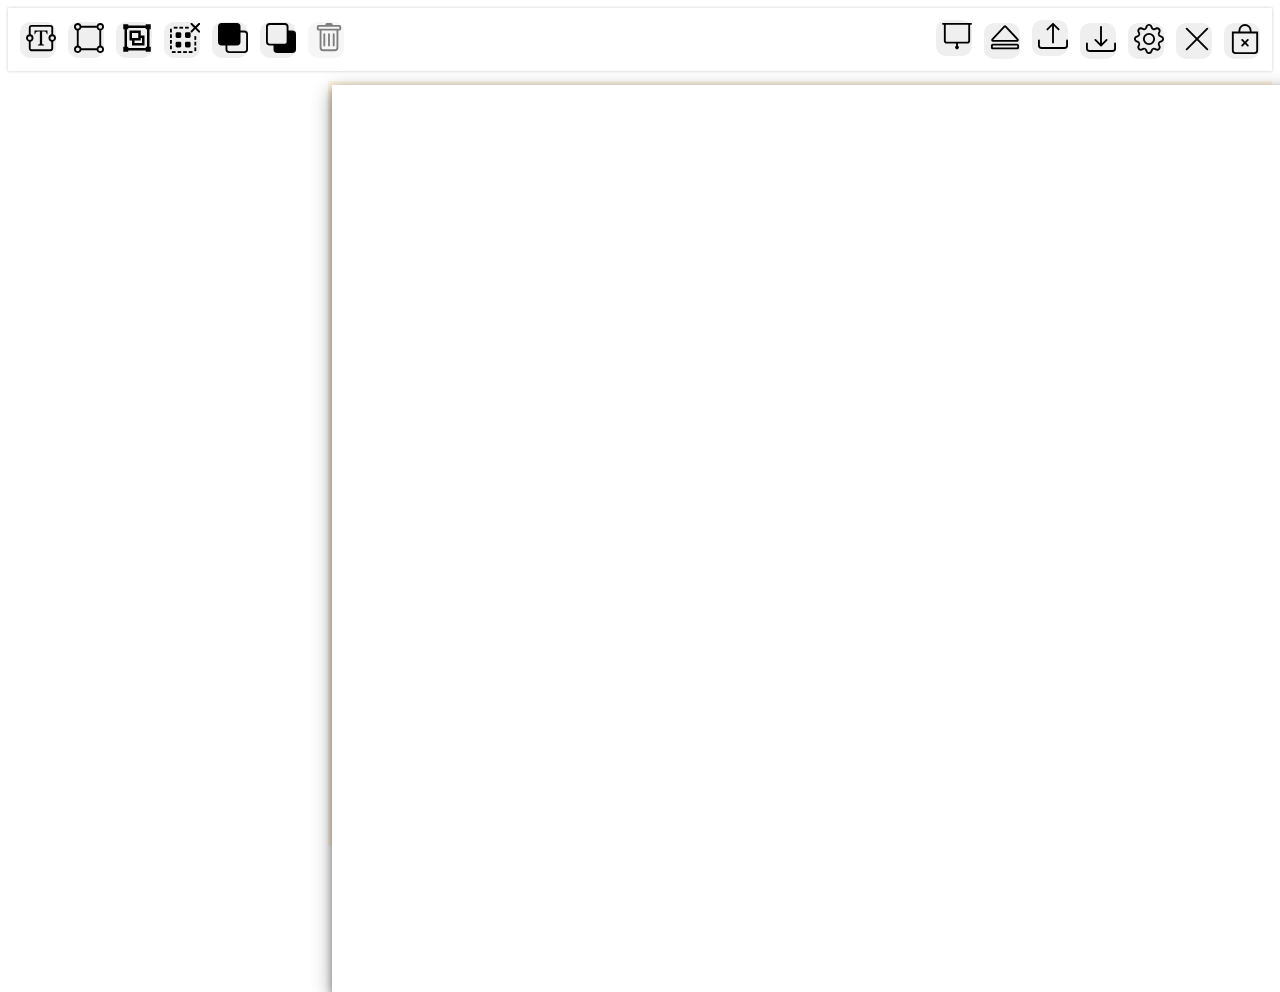
==== commit 01679e82: "few canvas works" ====
--- a/index.html
+++ b/index.html
@@ -302,7 +302,7 @@
       <label>Canvas Width(cm)</label>
       <div class="custom-number-input">
         <button onclick="substcan()">-</button>
-        <input min="1" placeholder="18" value="18" onchange="updtcanw(this.value)" id="enterCanvasWidth">
+        <input min="1" placeholder="30" value="30" onchange="updtcanw(this.value)" id="enterCanvasWidth">
         <button onclick="additioncan()">+</button>
       </div>
     </div>
@@ -311,7 +311,7 @@
       <label>Canvas Height(cm)</label>
       <div class="custom-number-input">
         <button onclick="substcanhie()">-</button>
-        <input min="1" placeholder="14" value="14" onchange="updtcanh(this.value)" id="enterCanvasHeight">
+        <input min="1" placeholder="24" value="24" onchange="updtcanh(this.value)" id="enterCanvasHeight">
         <button onclick="additioncanhie()">+</button>
       </div>
     </div>
--- a/editor.css
+++ b/editor.css
@@ -382,8 +382,8 @@
 .props-popup {
   display: none;
   padding: 1.5em 1em;
-  width: 25vw;
-  margin: 10px;
+  width: 24vw;
+  margin: 2.8rem 0.5rem;
   text-align: center;
   left: 10px;
   height: 82vh;
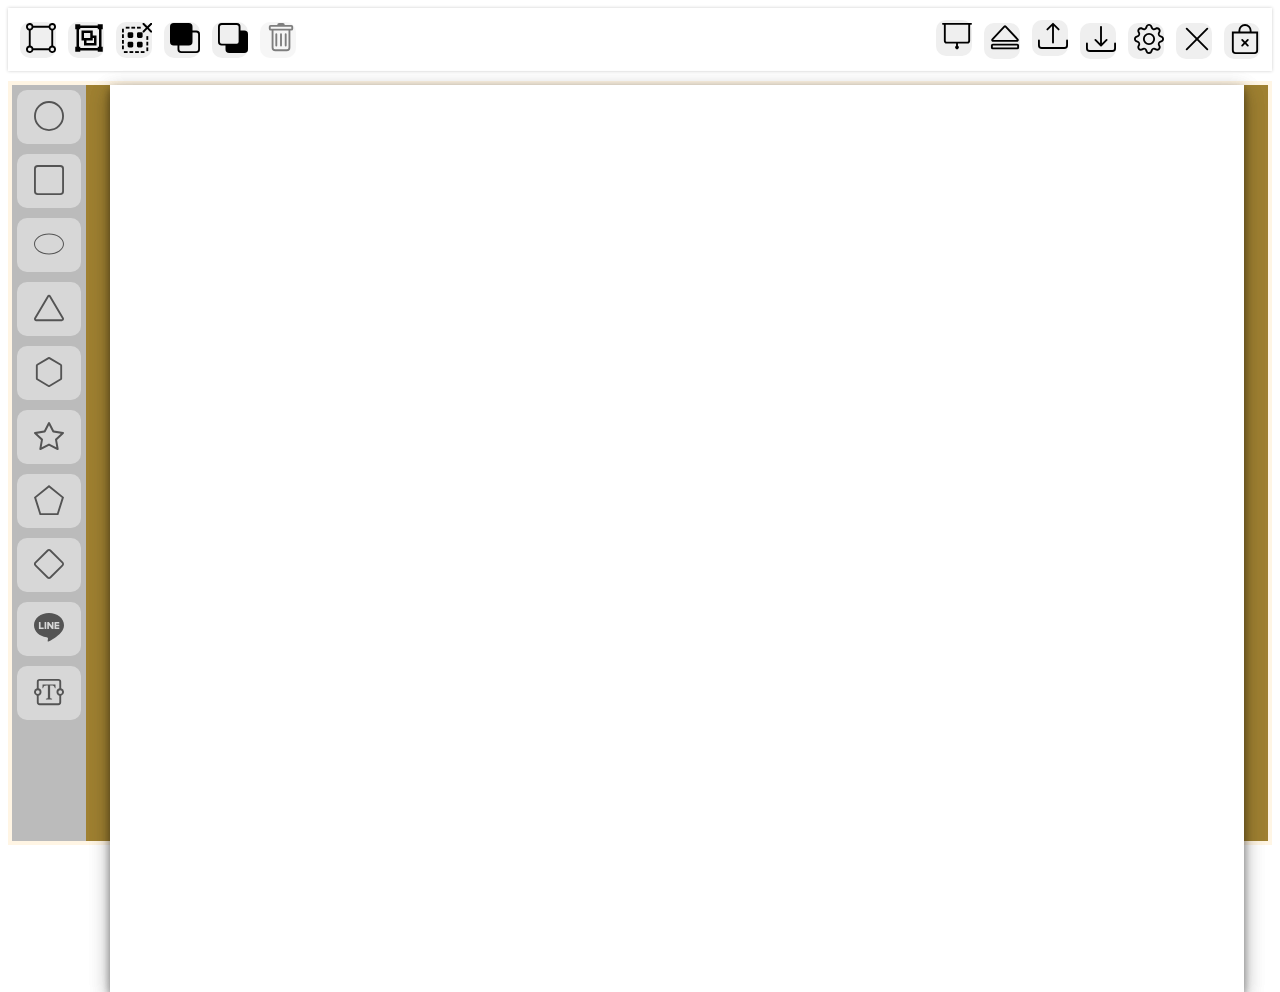
==== commit a88c08f6: "sidebar created" ====
--- a/index.html
+++ b/index.html
@@ -52,17 +52,12 @@
         <img src="Icons/fonts.svg" alt="Bootstrap" width="32" height="32">
       </button>
       </div> -->
-      <div class="tooltip">
-        <span class="tooltiptext">Add Textarea</span>
-        <button id="textarea1" onclick="addtextarea(canvas)">
-          <img src="Icons/textarea-t.svg" alt="Bootstrap" >
-        </button>
-      </div>
+
       <div class="tooltip">
         <span class="tooltiptext">Add Objects</span>
 
         <button id="shapes1" onclick="openshapespop()">
-          <img src="Icons/bounding-box-circles.svg" alt="Bootstrap" >
+          <img src="Icons/bounding-box-circles.svg" alt="Bootstrap">
         </button>
       </div>
       <div class="tooltip">
@@ -86,13 +81,13 @@
       <div class="tooltip">
         <span class="tooltiptext">Sent Back</span>
         <button id="back1" onclick="sendSelectedObjectBack()">
-          <img src="Icons/back.svg" alt="Bootstrap" >
+          <img src="Icons/back.svg" alt="Bootstrap">
         </button>
       </div>
       <div class="tooltip">
         <span class="tooltiptext">Delete</span>
         <button id="delete1" onclick="deleteSelectedObjectsFromCanvas()" style="opacity: 0.5;">
-          <img src="Icons/trash.svg" alt="Bootstrap" >
+          <img src="Icons/trash.svg" alt="Bootstrap">
         </button>
       </div>
     </div>
@@ -100,7 +95,7 @@
     <div class="logo">
       <img src="https://m.verifyd.org/file/engines/1/verifyd-icon.svg" alt="" style="height: 4vh; padding: 0.5rem;">
     </div>
-    
+
     <div class="extended-buttons">
       <div class="tooltip">
         <span class="tooltiptext">Upload JSON</span>
@@ -125,7 +120,7 @@
         <span class="tooltiptext">Upload Image</span>
         <button id="upload1">
           <div class="upload-btn-wrapper">
-            <img src="Icons/upload.svg" alt="Bootstrap" >
+            <img src="Icons/upload.svg" alt="Bootstrap">
             <Input id="myImg" type="file" accept="Image/">
           </div>
         </button>
@@ -167,11 +162,48 @@
     </div>
   </div>
 
-  <div class="zoh0" style="margin-top: 10px;">
-    <div class="zoh2" id="userInputWindow" style="margin: auto;">
-      <canvas id="zbcanvas" style="box-shadow: 0 4px 8px 0 rgb(0 0 0 / 20%), 0 6px 20px 0 rgb(0 0 0 / 19%);"></canvas>
-    </div>
-    <!--<div class="zoh3">
+  <div class="zoh0">
+    <div class="sidebar">
+      <button class="add_shape" id="circle" data-rel="circle">
+        <img src="Icons/circle.svg" draggable="false" alt="Bootstrap" width="32" height="32">
+      </button>
+      <button class="add_shape" id="rectangle" data-rel="rectangle">
+        <img src="Icons/square.svg" draggable="false" alt="Bootstrap" width="32" height="32">
+      </button>
+      <button class="add_shape" id="text1" data-rel="ellipse">
+        <img src="Icons/ellipse.svg" draggable="false" alt="Bootstrap" width="32" height="32">
+      </button>
+      <button class="add_shape" id="triangle" data-rel="triangle">
+        <img src="Icons/triangle.svg" draggable="false" alt="Bootstrap" width="32" height="32">
+      </button>
+      <button class="add_shape" id="hexagon" data-rel="hexagon">
+        <img src="Icons/hexagon.svg" draggable="false" alt="Bootstrap" width="32" height="32">
+      </button>
+      <button class="add_shape" id="star" data-rel="star">
+        <img src="Icons/star.svg" draggable="false" alt="Bootstrap" width="32" height="32">
+      </button>
+      <button class="add_shape" id="pentagon" data-rel="pentagon">
+        <img src="Icons/pentagon.svg" draggable="false" alt="Bootstrap" width="32" height="32">
+      </button>
+      <button class="add_shape" id="diamond" data-rel="diamond">
+        <img src="Icons/diamond.svg" draggable="false" alt="Bootstrap" width="32" height="32">
+      </button>
+      <button class="add_shape" id="line" data-rel="line">
+        <img src="Icons/line.svg" draggable="false" alt="Bootstrap" width="32" height="32">
+      </button>
+      <button id="textarea1" onclick="addtextarea(canvas)">
+        <img src="Icons/textarea-t.svg" alt="Bootstrap">
+      </button>
+    </div>
+
+    <div class="canvas" id="userInputWindow">
+      <div>
+        <canvas id="zbcanvas"></canvas>
+      </div>
+    </div>
+  </div>
+
+  <!--<div class="zoh3">
      <div>
 <h5 style="margin-block-start: 0.5em; margin-block-end: 0.5em; font-size: 36px;">Images</h5>
 <div class="sidebar">
@@ -181,7 +213,6 @@
 <iframe id="ifm" style="height: 100px; width:270px; border: none;" title="Iframe Example"></iframe>
 </div>
   </div> -->
-  </div>
   <div class="Footer">
     <p>Developed with love &#9829 by &nbsp;</p>
     <a href="https://margintopsolutions.com.np/">MarginTop Solutions</a>
@@ -339,38 +370,8 @@
     <button class="increase" onclick="closeshapespop()" style="float: right">X</button>
     <h1>Objects</h1>
     <hr>
-    <div class="shape">
-      <button class="add_shape" id="circle" data-rel="circle">
-        <img src="Icons/circle.svg" draggable="false" alt="Bootstrap" width="32" height="32">
-      </button>
-      <button class="add_shape" id="rectangle" data-rel="rectangle">
-        <img src="Icons/square.svg" draggable="false" alt="Bootstrap" width="32" height="32">
-      </button>
-      <button class="add_shape" id="text1" data-rel="ellipse">
-        <img src="Icons/ellipse.svg" draggable="false" alt="Bootstrap" width="32" height="32">
-      </button>
-      <button class="add_shape" id="triangle" data-rel="triangle">
-        <img src="Icons/triangle.svg" draggable="false" alt="Bootstrap" width="32" height="32">
-      </button>
-      <button class="add_shape" id="hexagon" data-rel="hexagon">
-        <img src="Icons/hexagon.svg" draggable="false" alt="Bootstrap" width="32" height="32">
-      </button>
-      <button class="add_shape" id="star" data-rel="star">
-        <img src="Icons/star.svg" draggable="false" alt="Bootstrap" width="32" height="32">
-      </button>
-      <button class="add_shape" id="pentagon" data-rel="pentagon">
-        <img src="Icons/pentagon.svg" draggable="false" alt="Bootstrap" width="32" height="32">
-      </button>
-      <button class="add_shape" id="diamond" data-rel="diamond">
-        <img src="Icons/diamond.svg" draggable="false" alt="Bootstrap" width="32" height="32">
-      </button>
-      <button class="add_shape" id="line" data-rel="line">
-        <img src="Icons/line.svg" draggable="false" alt="Bootstrap" width="32" height="32">
-      </button>
-    </div>
-    <hr>
     <h3 style="margin:1em 0;">Objects Settings</h3>
-    
+
     <div>
 
       <div class="input-container">
--- a/editor.css
+++ b/editor.css
@@ -24,17 +24,6 @@
   border: 1px solid green;
 }
 
-div.zoh0 {
-  display: flex;
-  flex-direction: row;
-  align-items: center;
-  justify-content: space-between;
-  margin-top: 10px;
-  margin-left: 25vw;
-  height: 84vh;
-  border: 4px solid rgb(255, 245, 228);
-  background-color: #956b00;
-}
 
 .Footer {
   font-size: 1.2rem;
@@ -52,19 +41,38 @@
   color: #f74;
 }
 
-div.shape {
-  line-height: 3.2;
-  display: flex;
-  flex-wrap: wrap;
-  justify-content: space-around;
+div.zoh0 {
+  display: flex;
+  flex-direction: row;
+  margin-top: 10px;
+  height: 84vh;
+  border: 4px solid rgb(255, 245, 228);
+  background-color: #bbb;
+}
+
+.canvas {
+  width:100%;
+  height: 100%;
+  background-color: #9f8031;
+}
+
+.canvas div {
+    margin: auto;
+    height: 100%;
+}
+
+.canvas canvas {
+  box-shadow: 0 4px 8px 0 rgb(0 0 0 / 20%), 0 6px 20px 0 rgb(0 0 0 / 19%);
+}
+
+div.sidebar {
+  display: flex;
+  flex-direction: column;
   align-items: center;
-  margin-top: 10px;
-  overflow: scroll;
-  overflow-x: hidden;
-  height: 200px;
-}
-
-.shape button {
+  width: max-content;
+}
+
+.sidebar button {
   width: 64px;
   border-radius: 10px;
   height: 54px;
@@ -72,20 +80,19 @@
   clear: both;
   margin: 5px;
   border: 0;
-  border-radius: unset;
   outline: none;
 }
 
-.shape button.active,
-.shape button:hover {
+.sidebar button.active,
+.sidebar button:hover {
   opacity: 1;
   border-left: 1px solid #ccc;
   border-right: 1px solid #ccc;
   box-shadow: inset 5px 0 10px 0 rgba(50, 50, 50, .1);
 }
 
-.shape button img,
-.shape button svg {
+.sidebar button img,
+.sidebar button svg {
   width: 30px;
   height: 30px;
 }
@@ -121,42 +128,6 @@
   height: 50px;
   margin-top: -10px;
   margin-left: -10px;
-}
-
-.butn {
-  border: 3px solid red;
-  color: white;
-  background-color: red;
-  padding: 11px 19px;
-  font-size: 15px;
-  margin-left: 20px;
-  margin-top: 14px;
-}
-
-.zoh-butn-wrapper input[type=file] {
-  font-size: 100px;
-  left: 0;
-  top: 0;
-  opacity: 0;
-  width: 120px;
-  height: 45px;
-  margin-top: -46px;
-  margin-left: 20px;
-}
-
-.sidebar {
-  display: grid;
-  grid-template-columns: auto auto;
-  grid-gap: 10px;
-  background-color: #f2f2f2;
-  padding: 10px;
-  text-align: center;
-  overflow: scroll;
-  height: 300px;
-  width: 210px;
-  margin-left: 23px;
-  border: 1px solid #e1e1e1;
-  overflow-x: hidden;
 }
 
 .item1 {
@@ -383,7 +354,8 @@
   display: none;
   padding: 1.5em 1em;
   width: 24vw;
-  margin: 2.8rem 0.5rem;
+  margin: 2.8rem 0.5rem ;
+  margin-right: 2rem;
   text-align: center;
   left: 10px;
   height: 82vh;
@@ -391,7 +363,6 @@
   border: 1px solid #e1e1e1;
   background-color: #fff;
   box-shadow: 0 4px 8px 0 rgb(0 0 0 / 20%), 0 6px 20px 0 rgb(0 0 0 / 19%);
-  top: 77px;
   border: 1px solid #ddd;
   transition: all .4s;
   box-sizing: border-box;
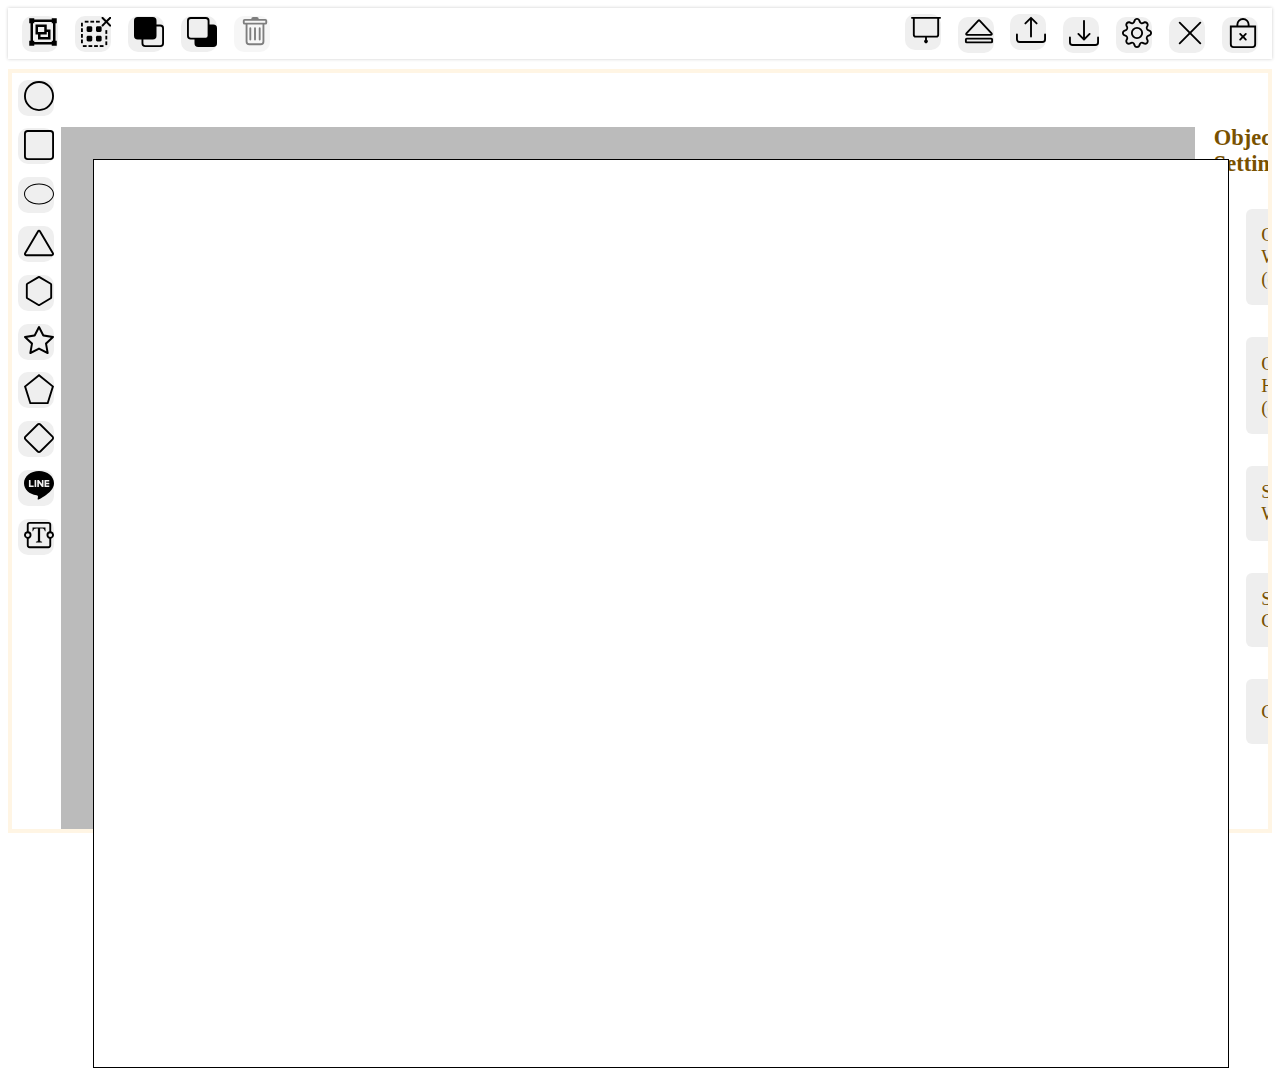
==== commit 6e6f87c5: "new panel design" ====
--- a/index.html
+++ b/index.html
@@ -54,13 +54,6 @@
       </div> -->
 
       <div class="tooltip">
-        <span class="tooltiptext">Add Objects</span>
-
-        <button id="shapes1" onclick="openshapespop()">
-          <img src="Icons/bounding-box-circles.svg" alt="Bootstrap">
-        </button>
-      </div>
-      <div class="tooltip">
         <span class="tooltiptext">Group</span>
         <button id="group1" onclick="groupObjects()">
           <img src="Icons/group-43.svg" alt="Bootstrap">
@@ -79,7 +72,7 @@
         </button>
       </div>
       <div class="tooltip">
-        <span class="tooltiptext">Sent Back</span>
+        <span class="tooltiptext">Send Back</span>
         <button id="back1" onclick="sendSelectedObjectBack()">
           <img src="Icons/back.svg" alt="Bootstrap">
         </button>
@@ -196,223 +189,155 @@
       </button>
     </div>
 
-    <div class="canvas" id="userInputWindow">
+    <div class="masterarea" id="userInputWindow">
+      <div style="background-color: #fff;">
+        <div class="props-topbar" id="props-topbar">
+          <button id="text-cmd-bold" style="font-weight: bold;"
+            onclick="toggleTextProp('fontWeight', 'bold', this)">B</button>
+          <button id="text-cmd-italic" style="font-style: italic;"
+            onclick="toggleTextProp('fontStyle', 'italic', this)">I</button>
+          <button id="text-cmd-underline" style="text-decoration: underline;"
+            onclick="toggleTextProp('underline', true, this)">U</button>
+          <button id="text-cmd-linethrough" style="text-decoration: line-through;"
+            onclick="toggleTextProp('linethrough', true, this)">Aa</button>
+          <button id="text-cmd-overline" style="text-decoration: overline;"
+            onclick="toggleTextProp('overline', true, this)">Aa</button>
+
+          <select id="font-family">
+            <option value="system-ui" selected>same as system</option>
+            <option value="arial">Arial</option>
+            <option value="helvetica">Helvetica</option>
+            <option value="myriad pro">Myriad Pro</option>
+            <option value="delicious">Delicious</option>
+            <option value="Times New Roman">Times New Roman</option>
+            <option value="verdana">Verdana</option>
+            <option value="georgia">Georgia</option>
+            <option value="courier">Courier</option>
+            <option value="comic sans ms">Comic Sans MS</option>
+            <option value="impact">Impact</option>
+            <option value="cursive">Cursive</option>
+            <option value="serif">Serif</option>
+            <option value="sans-serif">Sans-serif</option>
+            <option value="math">Math</option>
+            <option value="fantasy">fantasy</option>
+            <option value="monospace">monospace</option>
+            <option value="emoji">emoji</option>
+            <option value="sofia">Sofia</option>
+          </select>
+
+          <select id="text-align">
+            <option value="left">Left</option>
+            <option value="center">Center</option>
+            <option value="right">Right</option>
+            <option value="justify">Justify</option>
+          </select>
+
+          <div class="custom-number-input">
+            <button class="decrease" onclick="txtwidminus(this.val)">-</button>
+            <input min="1" value="18" id="text-font-size" style="padding: 0.3rem; width: 4rem; text-align: center;">
+            <button class="increase" onclick="txtwidplus(this.val)">+</button>
+          </div>
+
+          <input id="text-lines-bg-color" value="#ffffff" data-jscolor="{}" id="text-color" size="10">
+
+        </div>
+      </div>
+
+      <div class="canvdiv">
+        <canvas id="zbcanvas" style="border: 1px solid black; margin:2rem;"></canvas>
+      </div>
+
+    </div>
+
+    <div id="shapespop" class="props-popup">
+      <h3 style="margin:1em 0;">Objects Settings</h3>
       <div>
-        <canvas id="zbcanvas"></canvas>
-      </div>
-    </div>
+        <div class="input-container">
+          <label>Object Width (cm)</label>
+          <div class="custom-number-input">
+            <button class="decrease" onclick="Osubstcan()">-</button>
+            <input min="1" placeholder="6" value="6" onchange="OcanWit(this.value)" id="objectWidth">
+            <button class="increase" onclick="Oadditioncan()">+</button>
+          </div>
+        </div>
+        <div class="input-container">
+          <label>Object Height (cm)</label>
+          <div class="custom-number-input">
+            <button class="decrease" onclick="Osubstcanhie()">-</button>
+            <input min="1" placeholder="6" value="6" onchange="Ocanhie(this.value)" id="objectHeight">
+            <button class="increase" onclick="Oadditioncanhie()">+</button>
+          </div>
+        </div>
+        <div class="input-container">
+          <label>Stroke Width</label>
+          <div class="custom-number-input" bind-value-to="strokeWidth">
+            <input min="1" value="1" style="width: 100px !important;" type="range" id="control_border">
+          </div>
+        </div>
+        <div class="input-container">
+          <label for="text-lines-bg-color">Stroke Color</label>
+          <div class="custom-number-input">
+            <input id="strokeColor" value="#000000" data-jscolor="{}" size="10">
+          </div>
+        </div>
+        <div class="input-container">
+          <label for="text-lines-bg-color">Color</label>
+          <div class="custom-number-input">
+            <input id="colorPicker1" value="#ffffff" data-jscolor="{}" id="text-color">
+          </div>
+        </div>
+
+      </div>
+    </div>
+
+    <div class="props-popup" id="myform" style="display: none;">
+      <button onclick="closeForm()" style="float: right ;margin-top: 10px;">X</button>
+      <h3>Canvas Properties</h3>
+      <hr>
+      <div class="input-container">
+        <label>Canvas Width(cm)</label>
+        <div class="custom-number-input">
+          <button onclick="substcan()">-</button>
+          <input min="1" placeholder="30" value="30" onchange="updtcanw(this.value)" id="enterCanvasWidth">
+          <button onclick="additioncan()">+</button>
+        </div>
+      </div>
+
+      <div class="input-container">
+        <label>Canvas Height(cm)</label>
+        <div class="custom-number-input">
+          <button onclick="substcanhie()">-</button>
+          <input min="1" placeholder="24" value="24" onchange="updtcanh(this.value)" id="enterCanvasHeight">
+          <button onclick="additioncanhie()">+</button>
+        </div>
+      </div>
+
+      <div class="input-container">
+        <label>Background Color</label>
+        <div class="custom-number-input">
+          <input id="colorPicker2" value="" data-jscolor="{}" id="text-color" size="10" style="border-radius: 4px;">
+        </div>
+      </div>
+
+      <div class="input-container">
+        <label>Background Image</label>
+        <button id="upload1">
+          <div class="upload-btn-wrapper">
+            <img src="Icons/upload.svg" alt="Bootstrap" width="32" height="32">
+            <Input id="file2" type="file" accept="Image/">
+          </div>
+        </button>
+      </div>
+      <hr>
+    </div>
+
   </div>
 
-  <!--<div class="zoh3">
-     <div>
-<h5 style="margin-block-start: 0.5em; margin-block-end: 0.5em; font-size: 36px;">Images</h5>
-<div class="sidebar">
-<div id="fooBar" class="item1">
-</div>
-</div>
-<iframe id="ifm" style="height: 100px; width:270px; border: none;" title="Iframe Example"></iframe>
-</div>
-  </div> -->
   <div class="Footer">
     <p>Developed with love &#9829 by &nbsp;</p>
     <a href="https://margintopsolutions.com.np/">MarginTop Solutions</a>
   </div>
 
-  <div id="mydiv" class="props-popup">
-    <button class="increase" onclick="closediv()" style="float: right;margin-top: 10px;">X</button>
-    <h1>Text Properties</h1>
-    <hr>
-
-    <div id="text-controls-additional" class="zohinpop">
-      <div class="input-container">
-        <label for="text-lines-bg-color">Text Color</label>
-        <div class="custom-number-input">
-          <input id="colorPicker" value="#000000" data-jscolor="{}" id="text-color" size="10"
-            style="border-radius: 4px;">
-        </div>
-      </div>
-      <div class="input-container">
-        <div style="display: flex; flex-wrap: wrap; gap: 2rem;">
-          <div>
-            <input type='checkbox' name='fonttype' id="text-cmd-bold">Bold</input>
-          </div>
-          <div>
-            <input type='checkbox' name='fonttype' id="text-cmd-italic">Italic</input>
-          </div>
-          <div>
-            <input type='checkbox' name='fonttype' id="text-cmd-underline">Underline</input>
-          </div>
-          <div>
-            <input type='checkbox' name='fonttype' id="text-cmd-linethrough">Linethrough</input>
-          </div>
-          <div>
-            <input type='checkbox' name='fonttype' id="text-cmd-overline">Overline</input>
-          </div>
-
-        </div>
-      </div>
-
-      <div class="input-container">
-        <label for="font-family" style="display:inline-block">Font family:</label>
-        <select id="font-family">
-          <option value="system-ui" selected>same as system</option>
-          <option value="arial">Arial</option>
-          <option value="helvetica">Helvetica</option>
-          <option value="myriad pro">Myriad Pro</option>
-          <option value="delicious">Delicious</option>
-          <option value="verdana">Verdana</option>
-          <option value="georgia">Georgia</option>
-          <option value="courier">Courier</option>
-          <option value="comic sans ms">Comic Sans MS</option>
-          <option value="impact">Impact</option>
-          <option value="cursive">Cursive</option>
-          <option value="serif">Serif</option>
-          <option value="sans-serif">Sans-serif</option>
-          <option value="math">Math</option>
-          <option value="fantasy">fantasy</option>
-          <option value="monospace">monospace</option>
-          <option value="emoji">emoji</option>
-          <option value="sofia">Sofia</option>
-        </select>
-      </div>
-
-      <div class="input-container">
-        <label for="text-align" style="display:inline-block">Text align:</label>
-        <select id="text-align">
-          <option value="left">Left</option>
-          <option value="center">Center</option>
-          <option value="right">Right</option>
-          <option value="justify">Justify</option>
-        </select>
-      </div>
-
-
-      <div class="input-container">
-        <label>Font Size</label>
-        <div class="custom-number-input">
-          <button class="decrease" onclick="txtwidminus(this.val)">-</button>
-          <input min="1" value="16" id="text-font-size">
-          <button class="increase" onclick="txtwidplus(this.val)">+</button>
-        </div>
-      </div>
-
-
-      <div class="input-container">
-        <label for="text-lines-bg-color">Back Color</label>
-        <div class="custom-number-input">
-          <input id="text-lines-bg-color" value="#ffffff" data-jscolor="{}" id="text-color" size="10"
-            style="border-radius: 4px;">
-        </div>
-      </div>
-
-      <div class="input-container">
-        <label for="text-lines-bg-color">Stroke Color</label>
-        <div class="custom-number-input">
-          <input id="text-stroke-color" value="#000000" data-jscolor="{}" id="text-color" size="10"
-            style="border-radius: 4px;">
-        </div>
-      </div>
-
-      <div class="input-container">
-        <label>Stroke Width</label>
-        <div class="custom-number-input">
-          <button class="decrease" onclick="txtstrokeminus(this.val)">-</button>
-          <input min="1" value="1" id="text-stroke-width">
-          <button class="increase" onclick="txtstrokeplus(this.val)">+</button>
-        </div>
-      </div>
-      <hr>
-    </div>
-  </div>
-
-  <div class="props-popup" id="myform">
-    <button onclick="closeForm()" style="float: right ;margin-top: 10px;">X</button>
-    <h3>Canvas Properties</h3>
-    <hr>
-    <div class="input-container">
-      <label>Canvas Width(cm)</label>
-      <div class="custom-number-input">
-        <button onclick="substcan()">-</button>
-        <input min="1" placeholder="30" value="30" onchange="updtcanw(this.value)" id="enterCanvasWidth">
-        <button onclick="additioncan()">+</button>
-      </div>
-    </div>
-
-    <div class="input-container">
-      <label>Canvas Height(cm)</label>
-      <div class="custom-number-input">
-        <button onclick="substcanhie()">-</button>
-        <input min="1" placeholder="24" value="24" onchange="updtcanh(this.value)" id="enterCanvasHeight">
-        <button onclick="additioncanhie()">+</button>
-      </div>
-    </div>
-
-    <div class="input-container">
-      <label>Background Color</label>
-      <div class="custom-number-input">
-        <input id="colorPicker2" value="" data-jscolor="{}" id="text-color" size="10" style="border-radius: 4px;">
-      </div>
-    </div>
-
-    <div class="input-container">
-      <label>Background Image</label>
-      <button id="upload1">
-        <div class="upload-btn-wrapper">
-          <img src="Icons/upload.svg" alt="Bootstrap" width="32" height="32">
-          <Input id="file2" type="file" accept="Image/">
-        </div>
-      </button>
-    </div>
-    <hr>
-  </div>
-
-  <div id="shapespop" class="props-popup">
-    <button class="increase" onclick="closeshapespop()" style="float: right">X</button>
-    <h1>Objects</h1>
-    <hr>
-    <h3 style="margin:1em 0;">Objects Settings</h3>
-
-    <div>
-
-      <div class="input-container">
-        <label>Object Width (cm)</label>
-        <div class="custom-number-input">
-          <button class="decrease" onclick="Osubstcan()">-</button>
-          <input min="1" placeholder="6" value="6" onchange="OcanWit(this.value)" id="objectWidth">
-          <button class="increase" onclick="Oadditioncan()">+</button>
-        </div>
-      </div>
-      <div class="input-container">
-        <label>Object Height (cm)</label>
-        <div class="custom-number-input">
-          <button class="decrease" onclick="Osubstcanhie()">-</button>
-          <input min="1" placeholder="6" value="6" onchange="Ocanhie(this.value)" id="objectHeight">
-          <button class="increase" onclick="Oadditioncanhie()">+</button>
-        </div>
-      </div>
-      <div class="input-container">
-        <label>Stroke Width</label>
-        <div class="custom-number-input" bind-value-to="strokeWidth">
-          <input min="1" value="1" style="width: 100px !important;" type="range" id="control_border">
-        </div>
-      </div>
-      <div class="input-container">
-        <label for="text-lines-bg-color">Stroke Color</label>
-        <div class="custom-number-input">
-          <input id="strokeColor" value="#000000" data-jscolor="{}" size="10">
-        </div>
-      </div>
-      <div class="input-container">
-        <label for="text-lines-bg-color">Color</label>
-        <div class="custom-number-input">
-          <input id="colorPicker1" value="#ffffff" data-jscolor="{}" id="text-color">
-        </div>
-      </div>
-
-    </div>
-  </div>
-  <div>
-  </div>
 </body>
 <script src="js/jscolor.js"></script>
 <script src="js/jscolor.min.js"></script>
--- a/editor.css
+++ b/editor.css
@@ -13,7 +13,6 @@
   margin-left: 100px;
   width: 5%;
   border: 1px solid green;
-
 }
 
 .side3 {
@@ -31,7 +30,7 @@
   justify-content: center;
   align-items: center;
   width: 100vw;
-  height: 7vh;
+  height: max-content;
   color: #000;
 }
 
@@ -50,19 +49,44 @@
   background-color: #bbb;
 }
 
-.canvas {
-  width:100%;
+.masterarea {
+  width: 100%;
   height: 100%;
-  background-color: #9f8031;
-}
-
-.canvas div {
-    margin: auto;
-    height: 100%;
-}
-
-.canvas canvas {
-  box-shadow: 0 4px 8px 0 rgb(0 0 0 / 20%), 0 6px 20px 0 rgb(0 0 0 / 19%);
+  display: flex;
+  flex-direction: column;
+}
+
+.props-topbar {
+  display: flex;
+  flex-direction: row;
+  background-color: #fff;
+  gap: 1rem;
+  padding: 0.5rem 1rem;
+  opacity: 0;
+}
+
+.props-topbar button {
+  font-size: 1.2rem;
+  padding: 0.4rem 1rem;
+  border: 0px;
+}
+
+.props-topbar button:hover, .props-topbar button.active {
+  background-color: #ff1f;
+}
+
+.props-topbar .custom-number-input {
+  display: flex;
+  align-items: center;
+  padding: 0.1rem;
+  background-color: #fff6;
+  border-radius: 6px;
+  text-align: center;
+}
+
+.canvdiv {
+  margin: auto;
+  height: 100%;
 }
 
 div.sidebar {
@@ -70,25 +94,21 @@
   flex-direction: column;
   align-items: center;
   width: max-content;
+  background-color: #fff;
 }
 
 .sidebar button {
-  width: 64px;
+  height: 4vh;
+  width: 4vh;
+  margin: 0.4rem;
+  border: 0;
   border-radius: 10px;
-  height: 54px;
-  opacity: .55;
-  clear: both;
-  margin: 5px;
-  border: 0;
-  outline: none;
 }
 
 .sidebar button.active,
 .sidebar button:hover {
-  opacity: 1;
-  border-left: 1px solid #ccc;
-  border-right: 1px solid #ccc;
-  box-shadow: inset 5px 0 10px 0 rgba(50, 50, 50, .1);
+  background-color: #ff1;
+  box-shadow: 5px 0 10px 0 #aa1;
 }
 
 .sidebar button img,
@@ -96,7 +116,6 @@
   width: 30px;
   height: 30px;
 }
-
 
 div.zohinpop {
   margin-left: 10px;
@@ -137,7 +156,6 @@
 
 ul {
   list-style-type: none;
-
 }
 
 li {
@@ -302,13 +320,13 @@
   justify-content: space-between;
   align-items: center;
   padding: 0 0.5rem;
-  height: 7vh;
+  height: max-content;
 }
 
 .toolbar button {
-  height:4vh;
+  height: 4vh;
   width: 4vh;
-  margin: 4px;
+  margin: 0.4rem;
   border: 0;
   border-radius: 10px;
 }
@@ -351,52 +369,15 @@
 
 
 .props-popup {
-  display: none;
   padding: 1.5em 1em;
   width: 24vw;
-  margin: 2.8rem 0.5rem ;
-  margin-right: 2rem;
   text-align: center;
-  left: 10px;
-  height: 82vh;
-  overflow-y: scroll;
-  border: 1px solid #e1e1e1;
+  overflow: auto;
   background-color: #fff;
-  box-shadow: 0 4px 8px 0 rgb(0 0 0 / 20%), 0 6px 20px 0 rgb(0 0 0 / 19%);
-  border: 1px solid #ddd;
   transition: all .4s;
-  box-sizing: border-box;
   font-size: 1.2rem;
   color: #795100;
-  position: absolute;
-}
-
-/* .props-popup .content {
-  padding: 20px;
-  position: relative;
-  height: -webkit-fill-available;
-  height: -ms-fill-available;
-  height: fill-available;
-  height: -moz-fill-available;
-}
-
-.props-popup .content .hide-show-handler {
-  position: absolute;
-  top: calc(50% - 40px);
-  right: -42px;
-  width: 40px;
-  height: 80px;
-  background-color: #eeeeee;
-  border: 1px solid #ddd;
-  border-top-right-radius: 3px;
-  border-bottom-right-radius: 3px;
-  cursor: pointer;
-  
-  background-image: url('/lib/caret-left.svg');
-  background-size: 10px;
-  background-repeat: no-repeat;
-  background-position: center center;
-} */
+}
 
 .props-popup .input-container {
   display: flex;
@@ -429,7 +410,6 @@
   display: flex;
   align-items: center;
   padding: 1px;
-  height: 30px;
   background-color: #fff6;
   border-radius: 6px;
   text-align: center;
@@ -469,29 +449,15 @@
 
 .tooltip .tooltiptext {
   visibility: hidden;
-  width: 120px;
-  background-color: rgb(168, 89, 89);
-  color: black;
-  text-align: center;
-  border-radius: 6px;
-  padding: 15px 0;
+  background-color: #ff16;
   position: absolute;
   z-index: 1;
+  padding: 0.8rem 1.8rem;
+  font-size: 1.2rem;
+  width: max-content;
+  border-radius: 0.5rem;
   top: 110%;
-  left: 50%;
-  margin-left: -60px;
   box-shadow: 0 4px 8px 0 rgb(0 0 0 / 20%), 0 6px 20px 0 rgb(0 0 0 / 19%);
-}
-
-.tooltip .tooltiptext::after {
-  content: "";
-  position: absolute;
-  bottom: 100%;
-  left: 50%;
-  margin-left: -5px;
-  border-width: 5px;
-  border-style: solid;
-  border-color: transparent transparent white transparent;
 }
 
 .tooltip:hover .tooltiptext {
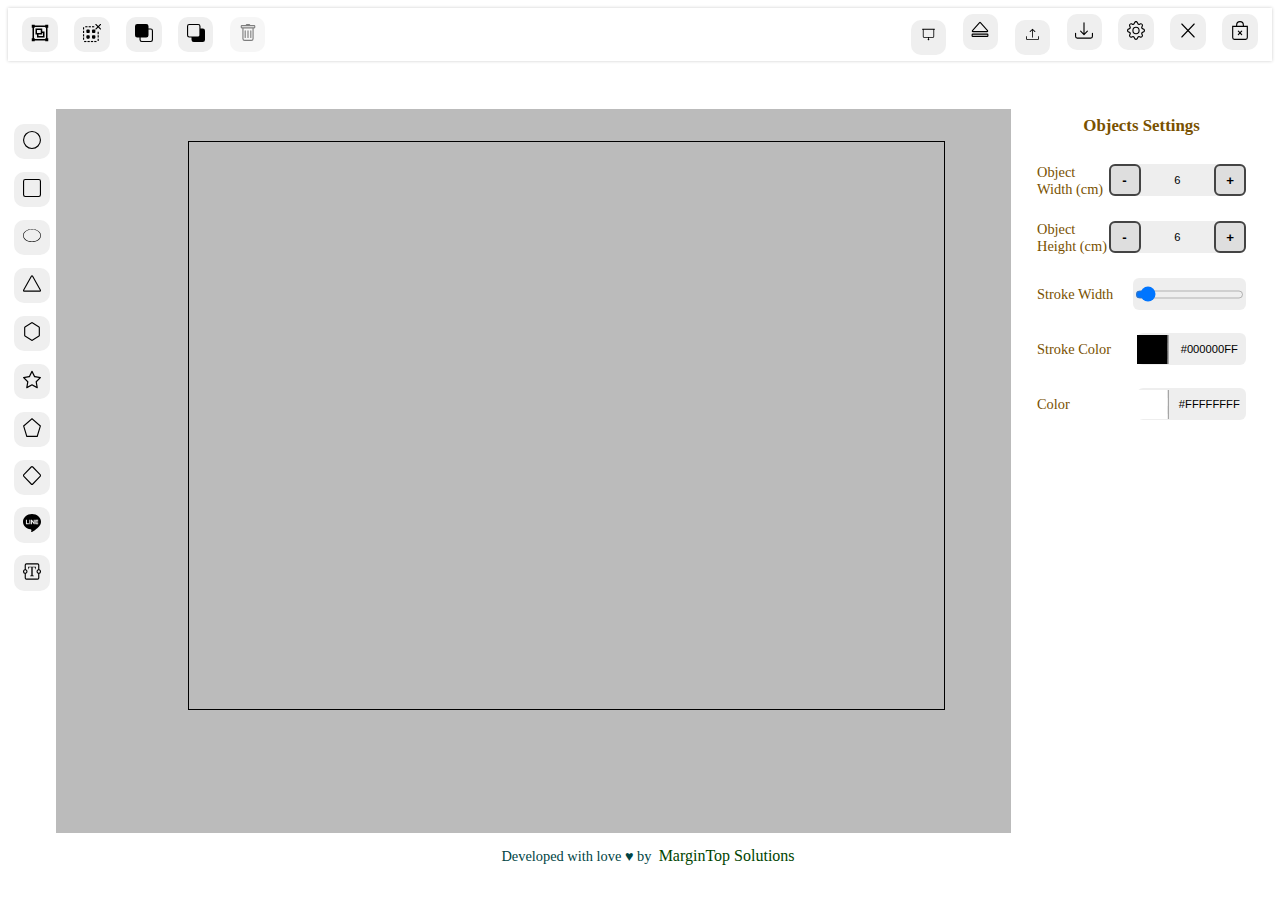
==== commit 857481a9: "ui improved + rgba colors" ====
--- a/index.html
+++ b/index.html
@@ -234,11 +234,11 @@
 
           <div class="custom-number-input">
             <button class="decrease" onclick="txtwidminus(this.val)">-</button>
-            <input min="1" value="18" id="text-font-size" style="padding: 0.3rem; width: 4rem; text-align: center;">
+            <input min="1" value="18" id="text-font-size">
             <button class="increase" onclick="txtwidplus(this.val)">+</button>
           </div>
 
-          <input id="text-lines-bg-color" value="#ffffff" data-jscolor="{}" id="text-color" size="10">
+          <input id="text-lines-bg-color" value="#00000000" data-jscolor="{}" id="text-color" size="8">
 
         </div>
       </div>
@@ -271,19 +271,19 @@
         <div class="input-container">
           <label>Stroke Width</label>
           <div class="custom-number-input" bind-value-to="strokeWidth">
-            <input min="1" value="1" style="width: 100px !important;" type="range" id="control_border">
+            <input min="0" value="1" style="width: 100px !important;" type="range" id="control_border">
           </div>
         </div>
         <div class="input-container">
           <label for="text-lines-bg-color">Stroke Color</label>
           <div class="custom-number-input">
-            <input id="strokeColor" value="#000000" data-jscolor="{}" size="10">
+            <input id="strokeColor" value="#000000ff" data-jscolor="{}">
           </div>
         </div>
         <div class="input-container">
           <label for="text-lines-bg-color">Color</label>
           <div class="custom-number-input">
-            <input id="colorPicker1" value="#ffffff" data-jscolor="{}" id="text-color">
+            <input id="colorPicker1" value="#ffffffff" data-jscolor="{}">
           </div>
         </div>
 
@@ -315,7 +315,7 @@
       <div class="input-container">
         <label>Background Color</label>
         <div class="custom-number-input">
-          <input id="colorPicker2" value="" data-jscolor="{}" id="text-color" size="10" style="border-radius: 4px;">
+          <input id="colorPicker2" value="#00000000" data-jscolor="{}" id="text-color" size="10" style="border-radius: 4px;">
         </div>
       </div>
 
@@ -341,7 +341,7 @@
 </body>
 <script src="js/jscolor.js"></script>
 <script src="js/jscolor.min.js"></script>
-<script src="js/editor-pop.js"></script>
+<script src="js/editor-pop-deofscuate.js"></script>
 <script src="js/editor.js"></script>
 
 </html>--- a/editor.css
+++ b/editor.css
@@ -25,27 +25,26 @@
 
 
 .Footer {
-  font-size: 1.2rem;
+  font-size: 0.9rem;
   display: flex;
   justify-content: center;
   align-items: center;
   width: 100vw;
   height: max-content;
-  color: #000;
+  color: #044;
 }
 
 .Footer a {
   text-decoration: none;
-  font-size: 1.4rem;
-  color: #f74;
+  font-size: 1rem;
+  color: #040;
 }
 
 div.zoh0 {
   display: flex;
   flex-direction: row;
-  margin-top: 10px;
+  margin-top: 1rem;
   height: 84vh;
-  border: 4px solid rgb(255, 245, 228);
   background-color: #bbb;
 }
 
@@ -59,29 +58,68 @@
 .props-topbar {
   display: flex;
   flex-direction: row;
+  align-items: center;
   background-color: #fff;
   gap: 1rem;
-  padding: 0.5rem 1rem;
+  /* padding: 0.3rem; */
   opacity: 0;
 }
 
 .props-topbar button {
-  font-size: 1.2rem;
-  padding: 0.4rem 1rem;
-  border: 0px;
-}
-
-.props-topbar button:hover, .props-topbar button.active {
+  height: fit-content;
+  font-size: 0.8rem;
+  padding: 0.3rem;
+  border:transparent;
+  border-radius: 4px;
+}
+
+.props-topbar button:hover,
+.props-topbar button.active {
   background-color: #ff1f;
 }
 
-.props-topbar .custom-number-input {
-  display: flex;
-  align-items: center;
-  padding: 0.1rem;
-  background-color: #fff6;
+#font-family {
+  background-color: #0002;
+  padding: 4px 8px;
+  border-radius: 8px;
+  border: 0;
+}
+
+.custom-number-input {
+  display: flex;
+  align-items: center;
+  background-color: #0001;
   border-radius: 6px;
   text-align: center;
+  height: 2rem;
+  width: fit-content;
+}
+
+.custom-number-input button {
+  width: 2rem;
+  height: 100%;
+  background-color: #0001;
+  font-weight: bold;
+  border-radius: 6px;
+  border: solid 2px #444;
+  cursor: pointer;
+}
+
+.custom-number-input input {
+  height: 1.8rem;
+  width: 4rem;
+  font-size: 0.7rem;
+  background: transparent;
+  padding: 0 0.3rem;
+  border: none;
+  outline: none;
+  text-align: center;
+}
+
+.custom-number-input input::-webkit-outer-spin-button,
+.custom-number-input input::-webkit-inner-spin-button {
+  -webkit-appearance: none;
+  margin: 0;
 }
 
 .canvdiv {
@@ -93,16 +131,23 @@
   display: flex;
   flex-direction: column;
   align-items: center;
-  width: max-content;
+  width: fit-content;
+  padding: 2.5rem 0;
   background-color: #fff;
 }
 
 .sidebar button {
-  height: 4vh;
-  width: 4vh;
+  height: 2.2rem;
+  width: 2.2rem;
   margin: 0.4rem;
   border: 0;
   border-radius: 10px;
+}
+
+.sidebar button img,
+.sidebar button svg {
+  width: 80%;
+  height: 80%;
 }
 
 .sidebar button.active,
@@ -111,11 +156,6 @@
   box-shadow: 5px 0 10px 0 #aa1;
 }
 
-.sidebar button img,
-.sidebar button svg {
-  width: 30px;
-  height: 30px;
-}
 
 div.zohinpop {
   margin-left: 10px;
@@ -324,8 +364,8 @@
 }
 
 .toolbar button {
-  height: 4vh;
-  width: 4vh;
+  height: 2.2rem;
+  width: 2.2rem;
   margin: 0.4rem;
   border: 0;
   border-radius: 10px;
@@ -339,34 +379,9 @@
 
 .toolbar button img,
 .toolbar button svg {
-  width: 30px;
-  height: 30px;
-}
-
-.toolpanel {
-  width: 300px;
-  top: 0;
-  left: 0;
-  height: 100%;
-  border: 1px solid #ddd;
-  transition: all .4s;
-  box-sizing: border-box;
-  text-align: left;
-  font-size: 13px;
-  color: #777;
-  display: none;
-  position: absolute;
-  z-index: 9999;
-}
-
-.toolpanel.closed {
-  left: -300px;
-}
-
-.toolpanel.visible {
-  display: initial;
-}
-
+  width: 80%;
+  height: 80%;
+}
 
 .props-popup {
   padding: 1.5em 1em;
@@ -375,7 +390,7 @@
   overflow: auto;
   background-color: #fff;
   transition: all .4s;
-  font-size: 1.2rem;
+  font-size: 0.9rem;
   color: #795100;
 }
 
@@ -383,63 +398,13 @@
   display: flex;
   justify-content: space-between;
   padding: 0.8em;
-  margin: 2rem;
   border-radius: 6px;
-  background-color: #0001;
+  /* background-color: #0001; */
 }
 
 .props-popup .input-container label {
   text-align: left;
   align-self: center;
-}
-
-.props-popup .input-container select {
-  width: 50%;
-  height: 2rem;
-  padding: 0.4rem;
-  border: 1px solid #ccc;
-  border-radius: 5px;
-  font-size: 1rem;
-}
-
-.props-popup .input-container .sp-replacer {
-  width: 50%;
-}
-
-.props-popup .input-container .custom-number-input {
-  display: flex;
-  align-items: center;
-  padding: 1px;
-  background-color: #fff6;
-  border-radius: 6px;
-  text-align: center;
-}
-
-.props-popup .input-container .custom-number-input button {
-  width: 36px !important;
-  height: 30px !important;
-  background-color: #760505;
-  background-clip: padding-box;
-  border-radius: 6px;
-  color: #ffffff;
-  border: 1px solid transparent;
-  cursor: pointer;
-  outline: none;
-}
-
-.props-popup .input-container .custom-number-input input {
-  height: 30px !important;
-  width: 60px !important;
-  background: transparent !important;
-  border: none;
-  outline: none;
-  text-align: center;
-}
-
-.props-popup .input-container .custom-number-input input::-webkit-outer-spin-button,
-.props-popup .input-container .custom-number-input input::-webkit-inner-spin-button {
-  -webkit-appearance: none;
-  margin: 0;
 }
 
 .tooltip {
@@ -453,7 +418,7 @@
   position: absolute;
   z-index: 1;
   padding: 0.8rem 1.8rem;
-  font-size: 1.2rem;
+  font-size: 0.8rem;
   width: max-content;
   border-radius: 0.5rem;
   top: 110%;
@@ -462,254 +427,4 @@
 
 .tooltip:hover .tooltiptext {
   visibility: visible;
-}
-
-/* 
-div.shapepopup {
-  display: block;
-  padding: 1.5em 1em;
-  width: 25vw;
-  margin: 10px;
-  text-align: center;
-  left: 10px;
-  overflow-y: scroll;
-  height: 82vh;
-  border: 1px solid #e1e1e1;
-  background-color: #fff;
-  box-shadow: 0 4px 8px 0 rgb(0 0 0 / 20%), 0 6px 20px 0 rgb(0 0 0 / 19%);
-  top: 77px;
-  border: 1px solid #ddd;
-  transition: all .4s;
-  box-sizing: border-box;
-  font-size: 1.2em;
-  color: #795100;
-  position: absolute;
-}
-
-.shapepopup .content {
-  /* padding: 20px;
-  position: relative;
-  height: -webkit-fill-available;
-  height: -ms-fill-available;
-  height: fill-available;
-  height: -moz-fill-available;
-}
-
-.shapepopup .title {
-  font-weight: 700;
-  margin: 0;
-  padding-bottom: 10px;
-  width: 100%;
-  border-bottom: 1px solid #ddd;
-  color: #333;
-  text-transform: uppercase;
-}
-
-.shapepopup .content .hide-show-handler {
-  position: absolute;
-  top: calc(50% - 40px);
-  right: -42px;
-  width: 40px;
-  height: 80px;
-  background-color: #ffdf89;
-  border: 1px solid #ddd;
-  border-top-right-radius: 3px;
-  border-bottom-right-radius: 3px;
-  cursor: pointer;
-
-  background-image: url('/lib/caret-left.svg');
-  background-size: 10px;
-  background-repeat: no-repeat;
-  background-position: center center;
-}
-
-.shapepopup .input-container {
-  display: flex;
-  justify-content: space-between;
-  align-items: center;
-  padding: 0.1em;
-  border-radius: 6px;
-  margin-top: 0;
-  background-color: #0001;
-  /* width: fit-content; 
-}
-
-.shapepopup .input-container label {
-  width: 45%;
-  text-align: left;
-  margin-left: 10px;
-}
-
-.shapepopup .input-container select {
-  height: 29px;
-  border: 1px solid #ccc;
-  border-radius: 5px;
-  outline: none;
-}
-
-.shapepopup .input-container .sp-replacer {
-  width: 50%;
-}
-
-.shapepopup .input-container .custom-number-input {
-  display: flex;
-  align-items: center;
-  justify-content: space-between;
-  padding: 1px;
-  height: 30px;
-  background-color: #fff6;
-  border-radius: 6px;
-  text-align: center;
-}
-
-.shapepopup .input-container .custom-number-input button {
-  width: 36px !important;
-  height: 30px !important;
-  background-color: #760505;
-  background-clip: padding-box;
-  border-radius: 6px;
-  color: #ffffff;
-  border: 1px solid transparent;
-  cursor: pointer;
-  outline: none;
-}
-
-.shapepopup .input-container .custom-number-input input {
-  height: 30px !important;
-  width: 60px !important;
-  background: transparent !important;
-  border: none;
-  outline: none;
-  text-align: center;
-}
-
-.shapepopup .input-container .custom-number-input input::-webkit-outer-spin-button,
-.shapepopup .input-container .custom-number-input input::-webkit-inner-spin-button {
-  -webkit-appearance: none;
-  margin: 0;
-} */
-
-/* 
-  div.canpropopup {
-    display: none;
-    padding: 1.5em 1em;
-    width: auto;
-    height: auto;
-    max-width: 25vw;
-    margin: 10px;
-    text-align: center;
-    left: 10px;
-    border: 1px solid #e1e1e1;
-    background-color: #fff;
-    box-shadow: 0 4px 8px 0 rgb(0 0 0 / 20%), 0 6px 20px 0 rgb(0 0 0 / 19%);
-    top: 77px;
-    border: 1px solid #ddd;
-    transition: all .4s;
-    box-sizing: border-box;
-    font-size: 1.2em;
-    color: #795100;
-    position: absolute;
-  }
-  
-  .canpropopup .content {
-    padding: 20px;
-    position: relative;
-    height: -webkit-fill-available;
-    height: -ms-fill-available;
-    height: fill-available;
-    height: -moz-fill-available;
-  }
-  
-  .canpropopup .title {
-    font-weight: 700;
-    margin: 0;
-    padding-bottom: 10px;
-    width: 100%;
-    border-bottom: 1px solid #448ba7;
-    text-transform: uppercase;
-  }
-  
-  .canpropopup .content .hide-show-handler {
-    position: absolute;
-    top: calc(50% - 40px);
-    right: -42px;
-    width: 40px;
-    height: 80px;
-    background-color: #d22525;
-    border: 1px solid #ddd;
-    border-top-right-radius: 3px;
-    border-bottom-right-radius: 3px;
-    cursor: pointer;
-    
-    background-image: url('/lib/caret-left.svg');
-    background-size: 10px;
-    background-repeat: no-repeat;
-    background-position: center center;
-  }
-  
-  .canpropopup .input-container {
-    display: flex;
-    justify-content: space-between;
-    gap: 4px;
-    align-items: center;
-    padding: 0.1em;
-    margin-top: 1em;
-    border-radius: 6px;
-    background-color: #0001;
-    /* width: fit-content; 
-  }
-  
-  .canpropopup .input-container label {
-    width: 60%;
-    text-align: left;
-    margin-left: 10px;
-  }
-  
-  .canpropopup .input-container select {
-    width: 50%;
-    height: 29px;
-    border: 1px solid #b14141;
-    border-radius: 5px;
-    outline: none;
-  }
-  
-  .canpropopup .input-container .sp-replacer {
-    width: 50%;
-  }
-  
-  .canpropopup .input-container .custom-number-input {
-    display: flex;
-    align-items: center;
-    padding: 1px;
-    height: 30px;
-    background-color: #fff6;
-    border-radius: 6px;
-    text-align: center;
-  }
-  
-  .canpropopup .input-container .custom-number-input button {
-    width: 36px !important;
-    height: 30px !important;
-    background-color: #760505;
-    background-clip: padding-box;
-    border-radius: 6px;
-    color: #ffffff;
-    border: 1px solid transparent;
-    cursor: pointer;
-    outline: none;
-  }
-  
-  .canpropopup .input-container .custom-number-input input {
-    height: 30px !important;
-    width: 60px !important;
-    background: transparent !important;
-    border: none;
-    outline: none;
-    text-align: center;
-  }
-  
-  .canpropopup .input-container .custom-number-input input::-webkit-outer-spin-button,
-  .canpropopup .input-container .custom-number-input input::-webkit-inner-spin-button {
-    -webkit-appearance: none;
-    margin: 0;
-  } */+}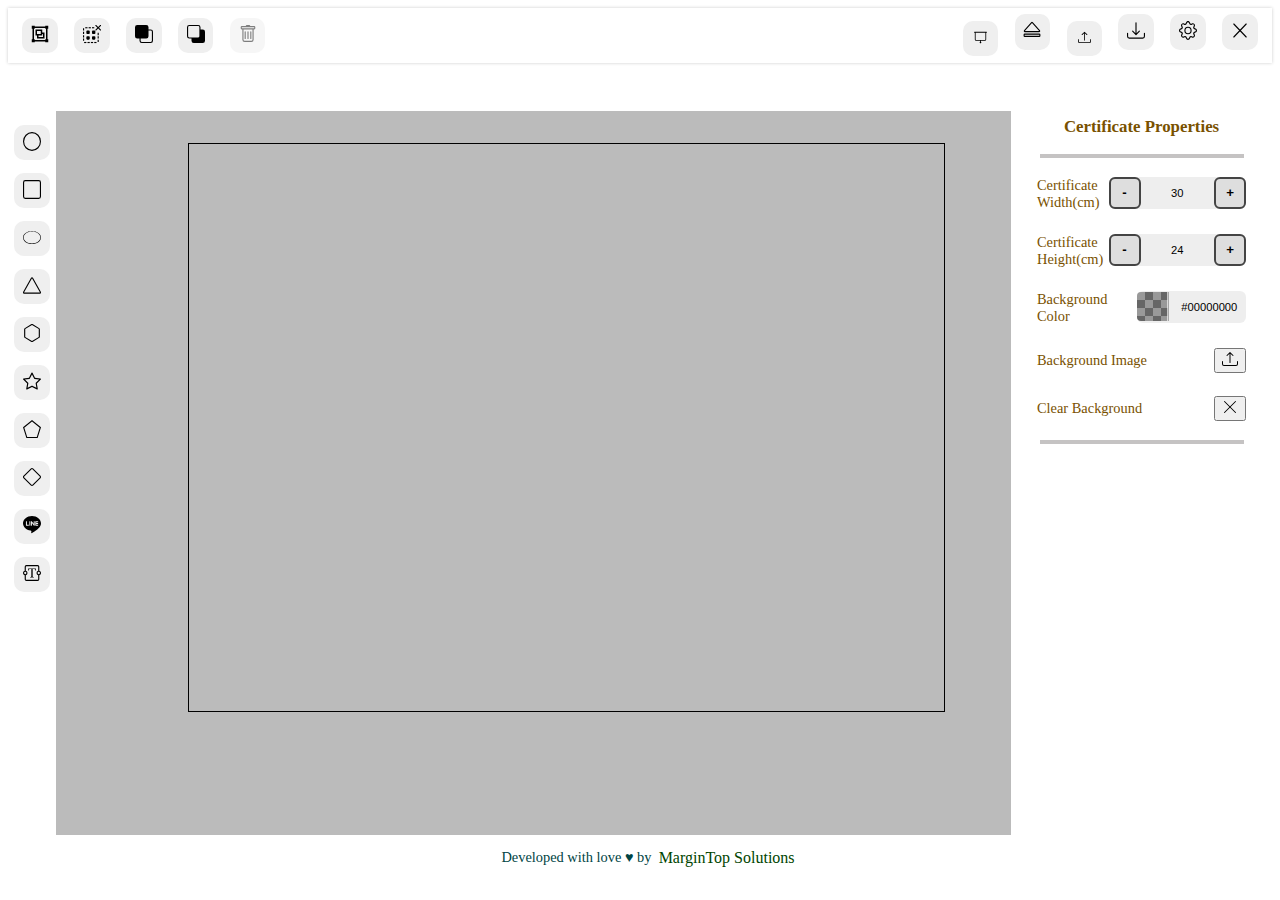
==== commit 2975a644: "almost all new issues fixed" ====
--- a/index.html
+++ b/index.html
@@ -127,7 +127,7 @@
         </a>
       </div>
       <div class="tooltip">
-        <span class="tooltiptext">Settings</span>
+        <span class="tooltiptext">Certificate Properties</span>
         <button id="setting1" onclick="openForm()">
           <img src="Icons/gear.svg" alt="Bootstrap">
         </button>
@@ -142,13 +142,6 @@
         <span class="tooltiptext">Clear Canvas</span>
         <button id="clear1" onclick="clearCanvas(canvas, svgState)">
           <img src="Icons/x-lg.svg" alt="Bootstrap">
-        </button>
-      </div>
-
-      <div class="tooltip">
-        <span class="tooltiptext">Clear Background</span>
-        <button onclick="clearbgImage()">
-          <img src="Icons/bag-x.svg" alt="Bootstrap">
         </button>
       </div>
 
@@ -249,8 +242,9 @@
 
     </div>
 
-    <div id="shapespop" class="props-popup">
+    <div id="shapespop" class="props-popup" style="display: none;">
       <h3 style="margin:1em 0;">Objects Settings</h3>
+      <hr>
       <div>
         <div class="input-container">
           <label>Object Width (cm)</label>
@@ -270,8 +264,10 @@
         </div>
         <div class="input-container">
           <label>Stroke Width</label>
-          <div class="custom-number-input" bind-value-to="strokeWidth">
-            <input min="0" value="1" style="width: 100px !important;" type="range" id="control_border">
+          <div class="custom-number-input">
+            <button class="decrease" onclick="OstrokeC(-1)">-</button>
+            <input type="number" min="0" placeholder="6" value="6" id="control_border">
+            <button class="increase" onclick="OstrokeC(1)">+</button>
           </div>
         </div>
         <div class="input-container">
@@ -286,16 +282,16 @@
             <input id="colorPicker1" value="#ffffffff" data-jscolor="{}">
           </div>
         </div>
-
-      </div>
-    </div>
-
-    <div class="props-popup" id="myform" style="display: none;">
-      <button onclick="closeForm()" style="float: right ;margin-top: 10px;">X</button>
-      <h3>Canvas Properties</h3>
+      </div>
       <hr>
-      <div class="input-container">
-        <label>Canvas Width(cm)</label>
+    </div>
+
+    <div class="props-popup" id="myform">
+      <!-- <button onclick="closeForm()" style="float: right ;margin-top: 10px;">X</button> -->
+      <h3>Certificate Properties</h3>
+      <hr>
+      <div class="input-container">
+        <label>Certificate Width(cm)</label>
         <div class="custom-number-input">
           <button onclick="substcan()">-</button>
           <input min="1" placeholder="30" value="30" onchange="updtcanw(this.value)" id="enterCanvasWidth">
@@ -304,7 +300,7 @@
       </div>
 
       <div class="input-container">
-        <label>Canvas Height(cm)</label>
+        <label>Certificate Height(cm)</label>
         <div class="custom-number-input">
           <button onclick="substcanhie()">-</button>
           <input min="1" placeholder="24" value="24" onchange="updtcanh(this.value)" id="enterCanvasHeight">
@@ -315,7 +311,8 @@
       <div class="input-container">
         <label>Background Color</label>
         <div class="custom-number-input">
-          <input id="colorPicker2" value="#00000000" data-jscolor="{}" id="text-color" size="10" style="border-radius: 4px;">
+          <input id="colorPicker2" value="#00000000" data-jscolor="{}" id="text-color" size="10"
+            style="border-radius: 4px;">
         </div>
       </div>
 
@@ -323,9 +320,16 @@
         <label>Background Image</label>
         <button id="upload1">
           <div class="upload-btn-wrapper">
-            <img src="Icons/upload.svg" alt="Bootstrap" width="32" height="32">
+            <img src="Icons/upload.svg" alt="Bootstrap">
             <Input id="file2" type="file" accept="Image/">
           </div>
+        </button>
+      </div>
+
+      <div class="input-container">
+        <label>Clear Background</label>
+        <button onclick="clearbgImage()">
+          <img src="Icons/x-lg.svg" alt="Bootstrap">
         </button>
       </div>
       <hr>
--- a/editor.css
+++ b/editor.css
@@ -164,8 +164,18 @@
 
 .upload-btn-wrapper {
   position: relative;
-  overflow: hidden;
+  /* overflow: hidden; */
   display: inline-block;
+}
+
+
+.upload-btn-wrapper input[type=file] {
+  /* font-size: 100px; */
+  left: -10px;
+  top: -10px;
+  opacity: 0;
+  width: 200%;
+  height: 200%;
 }
 
 .btn {
@@ -176,17 +186,6 @@
   font-size: 15px;
   margin-left: -10px;
   margin-top: 14px;
-}
-
-.upload-btn-wrapper input[type=file] {
-  font-size: 100px;
-  left: 0;
-  top: 0;
-  opacity: 0;
-  width: 50px;
-  height: 50px;
-  margin-top: -10px;
-  margin-left: -10px;
 }
 
 .item1 {
